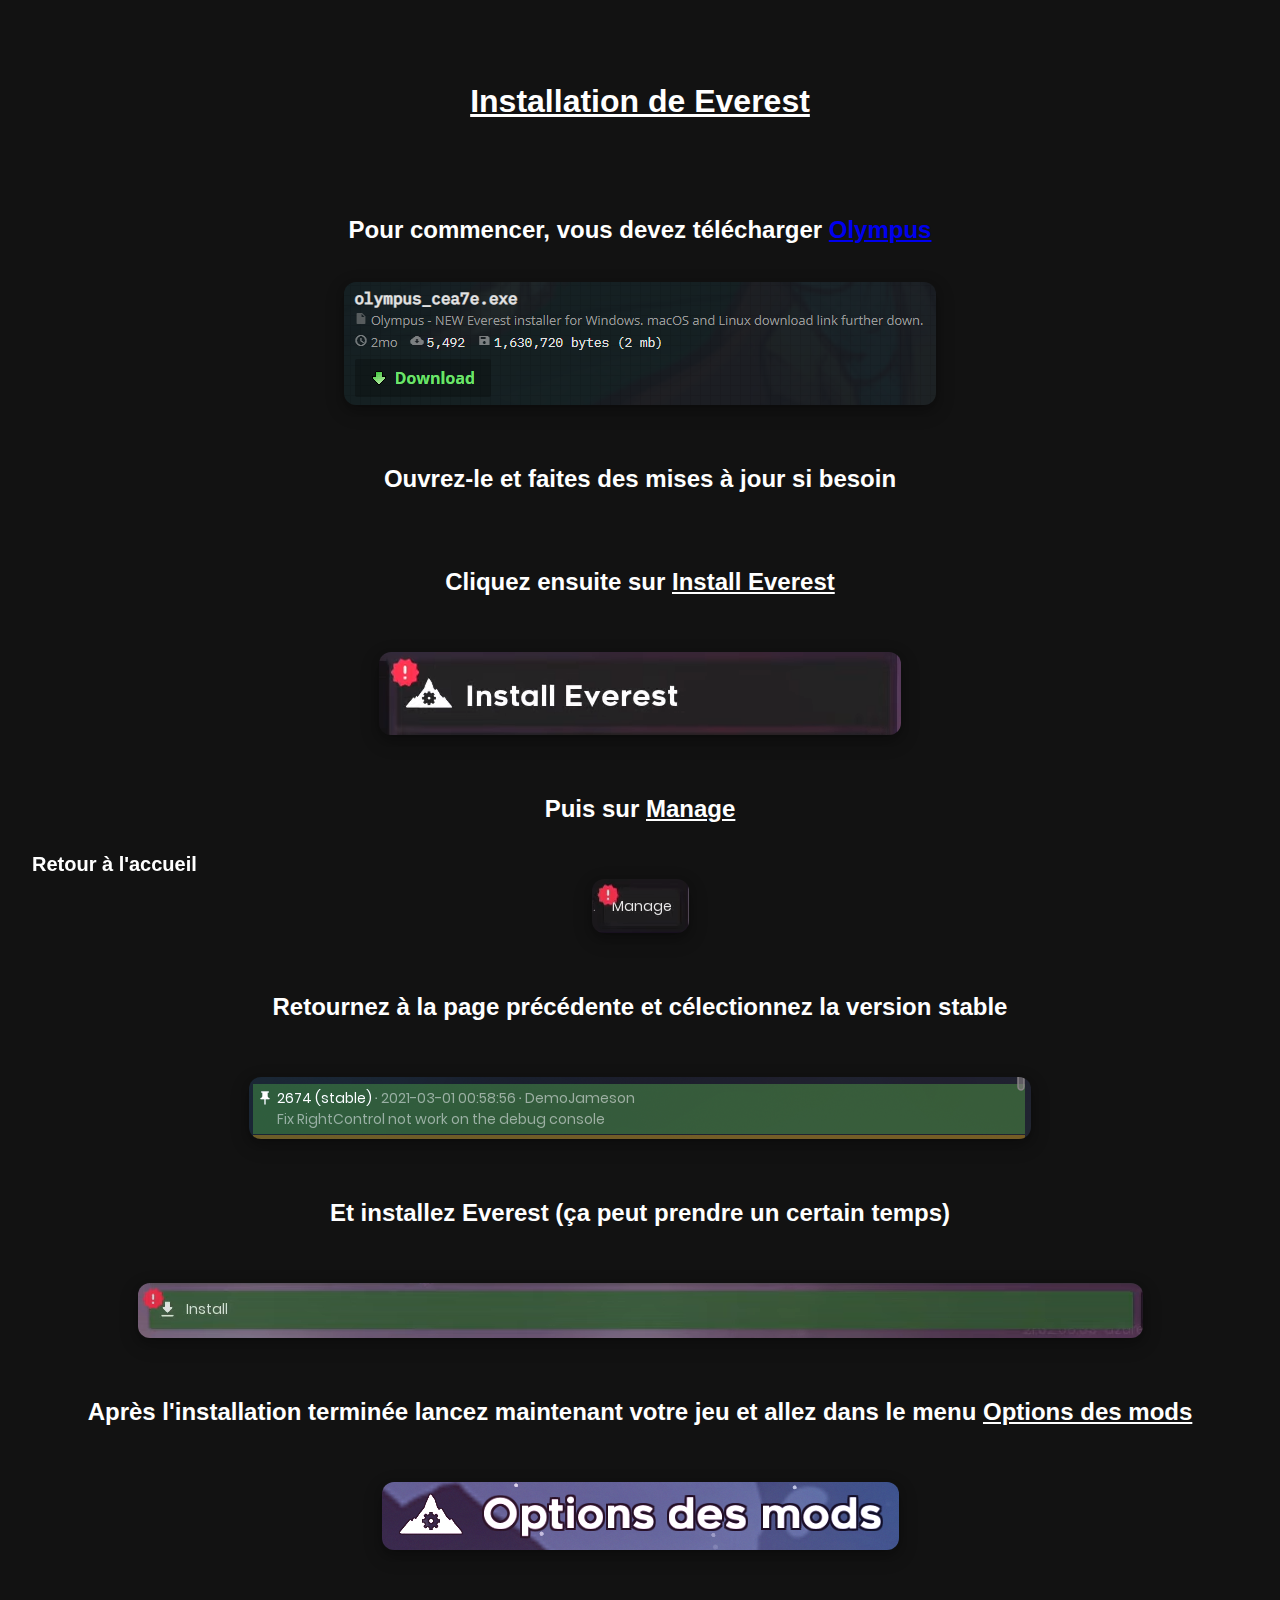
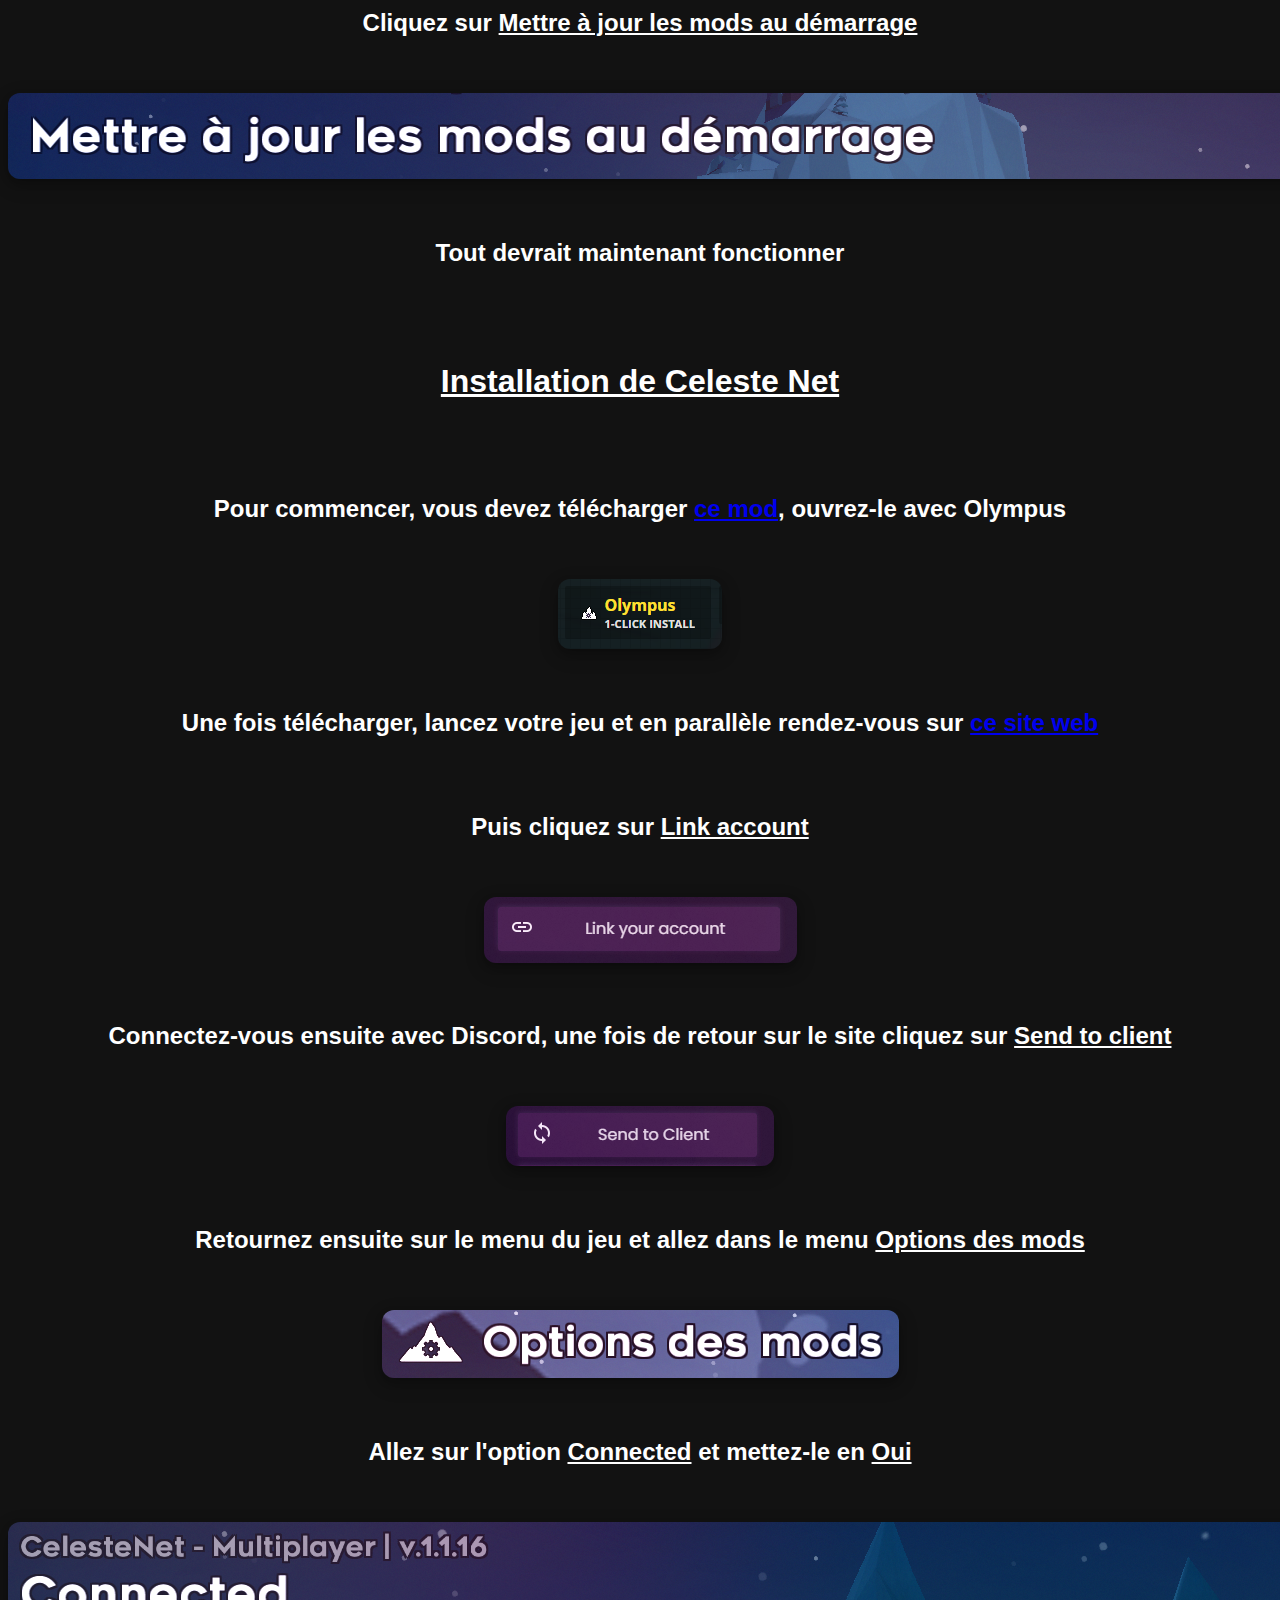
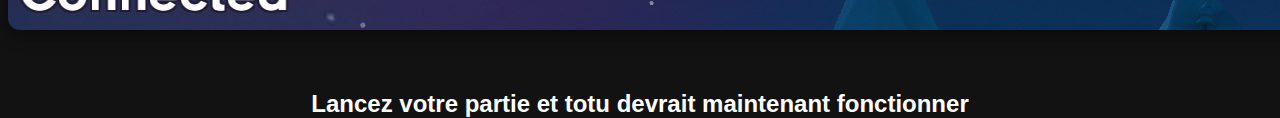
==== celeste.html @ d2e9f95d "Update celeste.html" ====
<!DOCTYPE html>
<html lang="fr">

<head>
    <meta charset="UTF-8">
    <meta name="viewport" content="width=device-width, initial-scale=1.0">
    <title>Installation - Celeste Net</title>
    <link rel="stylesheet" href="https://cdnjs.cloudflare.com/ajax/libs/font-awesome/5.14.0/css/all.min.css" />
    <link rel="stylesheet" href="default.css">
    <link rel=icon type=image/png href=weblogo.png />
</head>

<body>
    <br>
    <br>
    <br>
    <center>
        <h1><u>Installation de Everest</u></h1>
    </center>
    <br>
    <br>
    <br>
    <center>
        <h2>Pour commencer, vous devez télécharger <a target="_blank" href="https://gamebanana.com/tools/download/6449">Olympus</a></h2>
    </center>
    <br>
    <center><img src="screen10.png" class="img"></center>
    <br>
    <br>
    <center>
        <h2>Ouvrez-le et faites des mises à jour si besoin</h2>
    </center>
    <br>
    <br>
    <center>
        <h2>Cliquez ensuite sur <u>Install Everest</u></h2>
    </center>
    <br>
    <br>
    <center><img src="screen11.png" class="img"></center>
    <br>
    <br>
    <center>
        <h2>Puis sur <u>Manage</u></h2>
    </center>
    <br>
    <br>
    <center><img src="screen12.png" class="img"></center>
    <br>
    <br>
    <center>
        <h2>Retournez à la page précédente et célectionnez la version stable</h2>
    </center>
    <br>
    <br>
    <center><img src="screen13.png" class="img"></center>
    <br>
    <br>
    <center>
        <h2>Et installez Everest (ça peut prendre un certain temps)</h2>
    </center>
    <br>
    <br>
    <center><img src="screen14.png" class="img"></center>
    <br>
    <br>
    <center>
        <h2>Après l'installation terminée lancez maintenant votre jeu et allez dans le menu <u>Options des mods</u></h2>
    </center>
    <br>
    <br>
    <center><img src="screen15.png" class="img"></center>
    <br>
    <br>
    <center>
        <h2>Cliquez sur <u>Mettre à jour les mods au démarrage</u></h2>
    </center>
    <br>
    <br>
    <center><img src="screen16.png" class="img"></center>
    <br>
    <br>
    <center>
        <h2>Tout devrait maintenant fonctionner</h2>
    </center>
    <br>
    <br>
    <br>
    <center>
        <h1><u>Installation de Celeste Net</u></h1>
    </center>
    <br>
    <br>
    <br>
    <center>
        <h2>Pour commencer, vous devez télécharger <a target="_blank" href="https://gamebanana.com/gamefiles/12267">ce mod</a>, ouvrez-le avec Olympus</h2>
    </center>
    <br>
    <br>
    <center><img src="screen17.png" class="img"></center>
    <br>
    <br>
    <center>
        <h2>Une fois télécharger, lancez votre jeu et en parallèle rendez-vous sur <a target="_blank" href="https://celestenet.0x0ade.ga/">ce site web</a></h2>
    </center>
    <br>
    <br>
    <center>
        <h2>Puis cliquez sur <u>Link account</u></h2>
    </center>
    <br>
    <br>
    <center><img src="screen18.png" class="img"></center>
    <br>
    <br>
    <center>
        <h2>Connectez-vous ensuite avec Discord, une fois de retour sur le site cliquez sur <u>Send to client</u></h2>
    </center>
    <br>
    <br>
    <center><img src="screen19.png" class="img"></center>
    <br>
    <br>
    <center>
        <h2>Retournez ensuite sur le menu du jeu et allez dans le menu <u>Options des mods</u></h2>
    </center>
    <br>
    <br>
    <center><img src="screen15.png" class="img"></center>
    <br>
    <br>
    <center>
        <h2>Allez sur l'option <u>Connected</u> et mettez-le en <u>Oui</u></h2>
    </center>
    <br>
    <br>
    <center><img src="screen20.png" class="img"></center>
    <br>
    <br>
    <center>
        <h2>Lancez votre partie et totu devrait maintenant fonctionner</h2>
    </center>

    <a href="index.html" class="back">
        Retour à l'accueil
    </a>

</body>

</html>
---- default.css ----
html {
    height: 100vh;
    background-color: #121212;
    color: white;
    font-family: "Ubuntu", sans-serif;
    margin: 0;
    padding: 0;
}

.img {
    border-radius: 12px;
    box-shadow: 0 4px 8px 0 rgba(0, 0, 0, 0.2), 0 6px 20px 0 rgba(0, 0, 0, 0.19);
}

.back {
    position: fixed;
    bottom: 24px;
    font-weight: bold;
    font-size: 20px;
    padding-left: 24px;
    text-decoration: none;
    color: white;
}

.text {
    text-decoration: none;
    color: white;
}
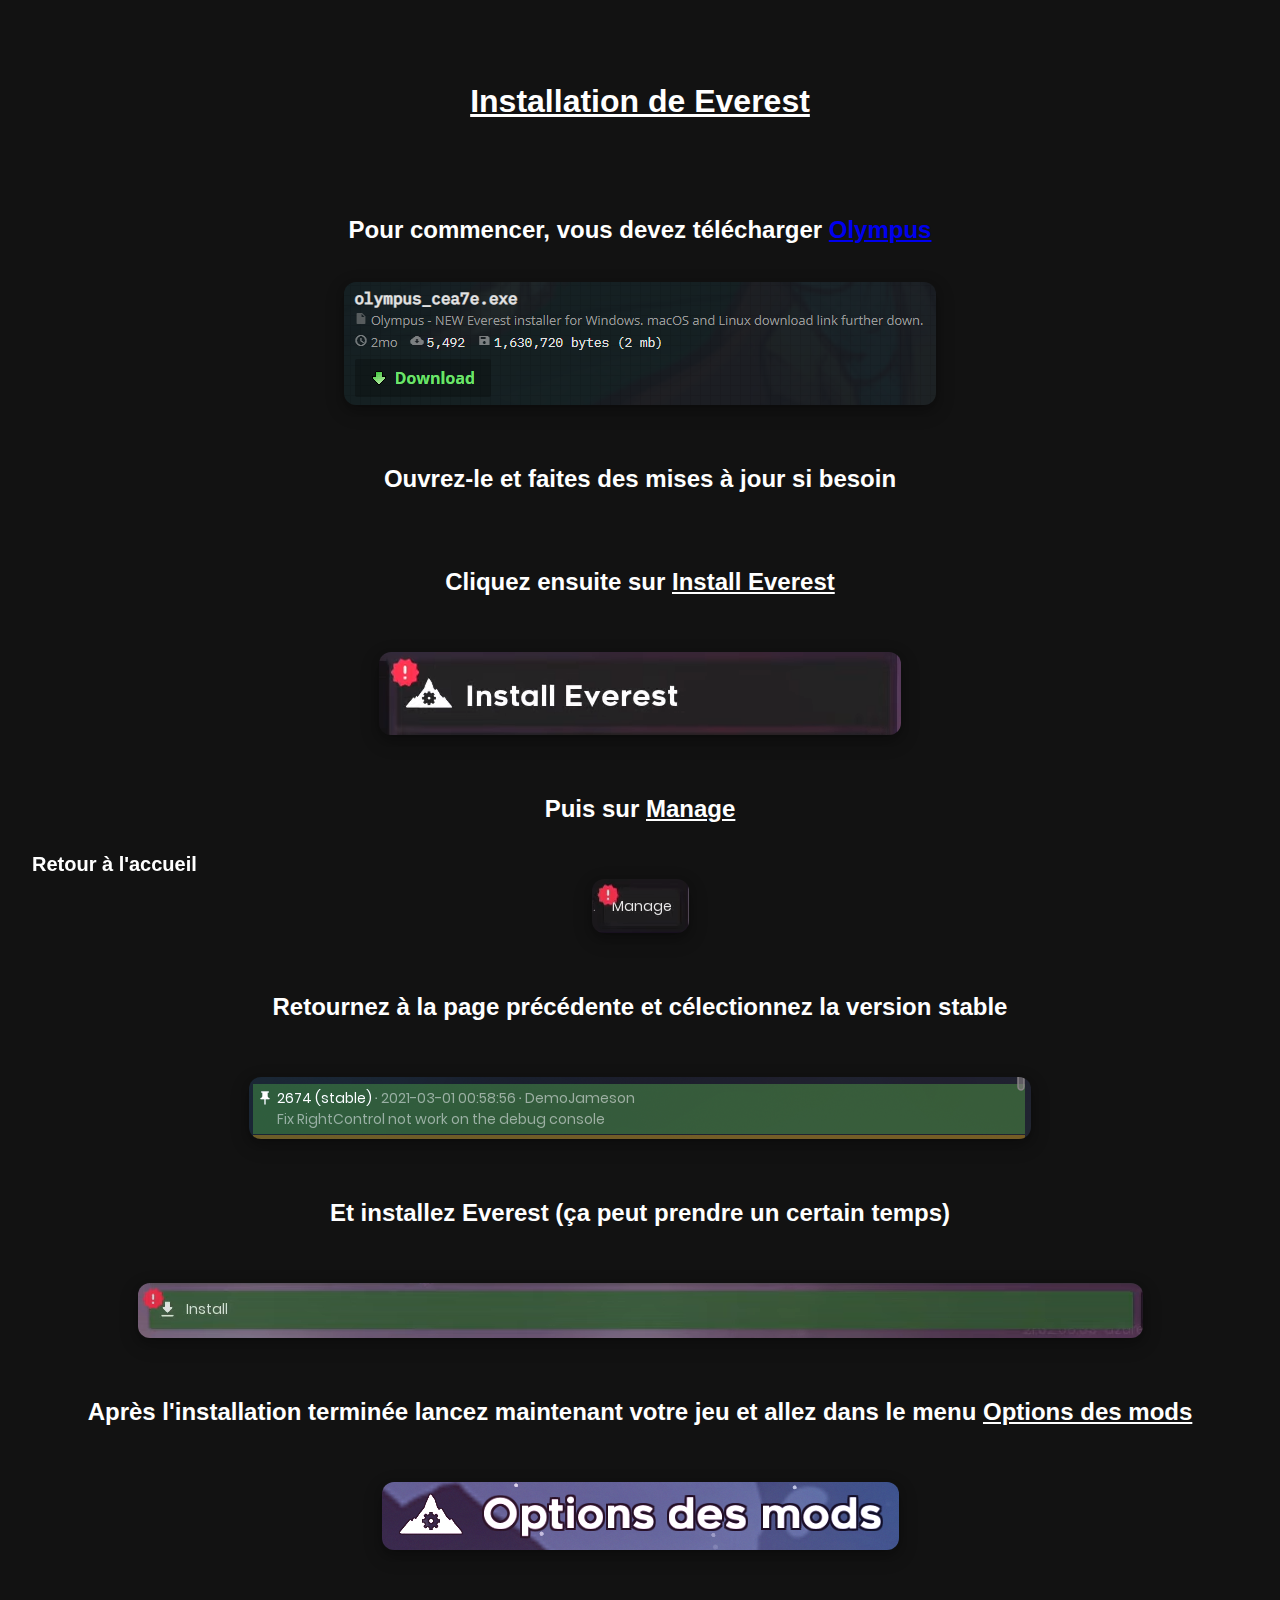
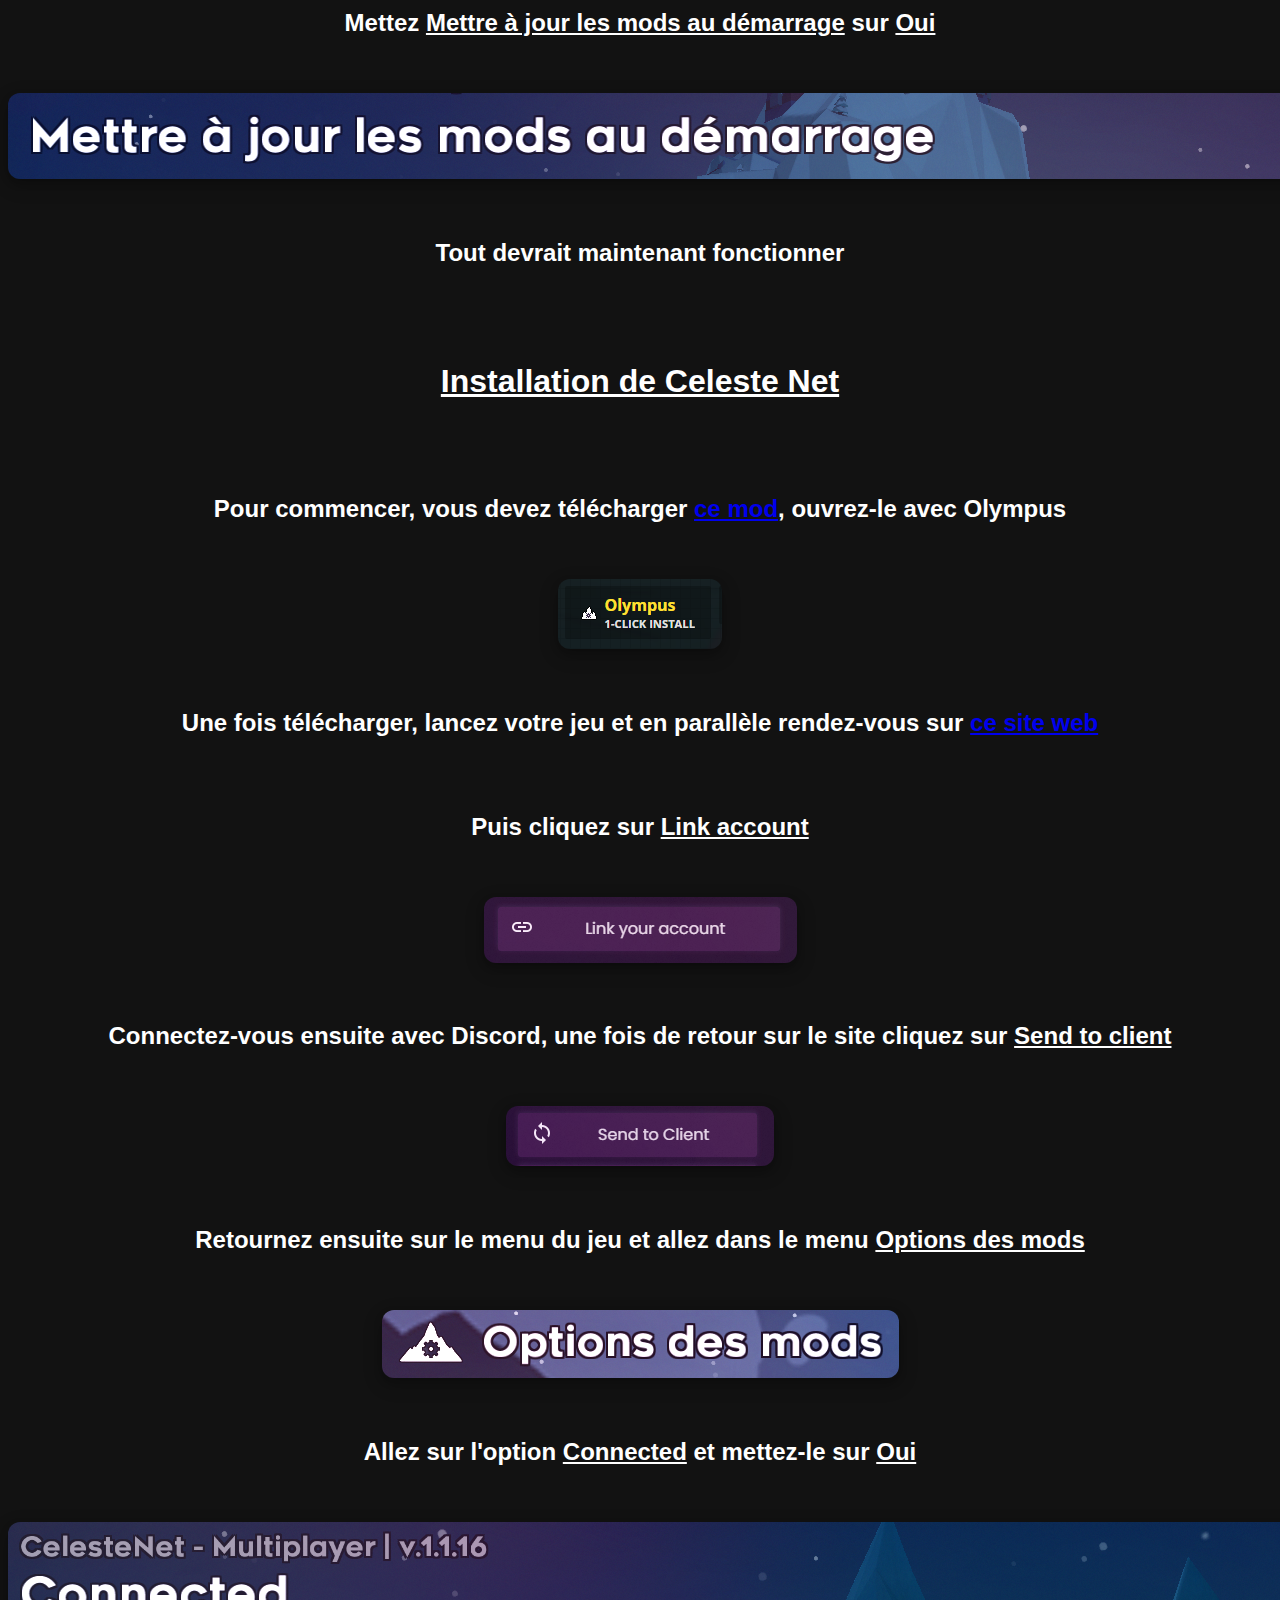
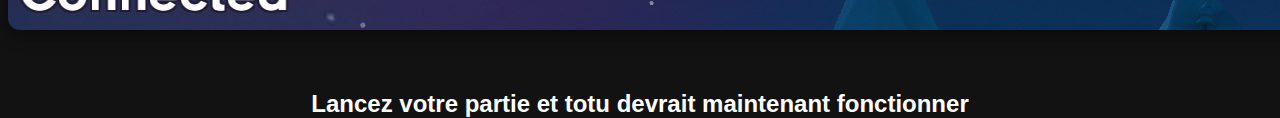
==== commit fd541a9a: "Update celeste.html" ====
--- a/celeste.html
+++ b/celeste.html
@@ -73,7 +73,7 @@
     <br>
     <br>
     <center>
-        <h2>Cliquez sur <u>Mettre à jour les mods au démarrage</u></h2>
+        <h2>Mettez <u>Mettre à jour les mods au démarrage</u> sur <u>Oui</u></h2>
     </center>
     <br>
     <br>
@@ -130,7 +130,7 @@
     <br>
     <br>
     <center>
-        <h2>Allez sur l'option <u>Connected</u> et mettez-le en <u>Oui</u></h2>
+        <h2>Allez sur l'option <u>Connected</u> et mettez-le sur <u>Oui</u></h2>
     </center>
     <br>
     <br>
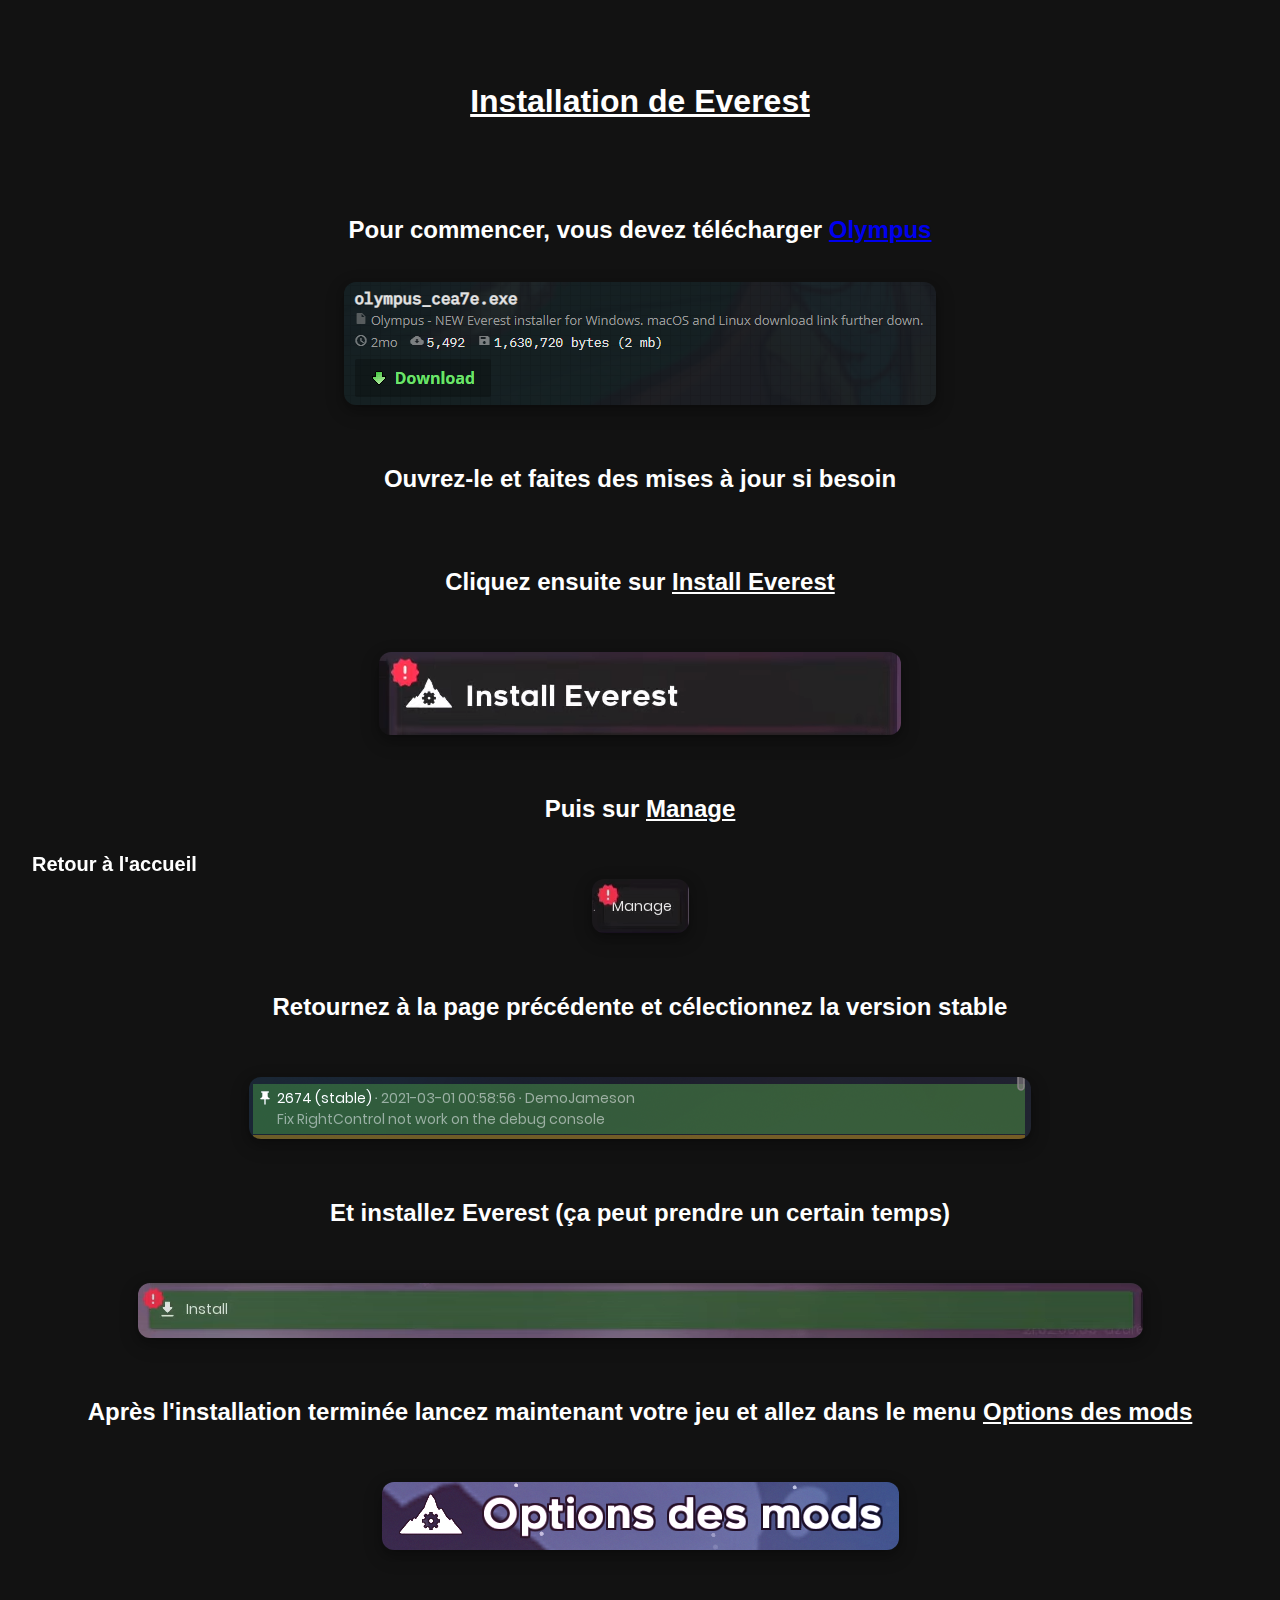
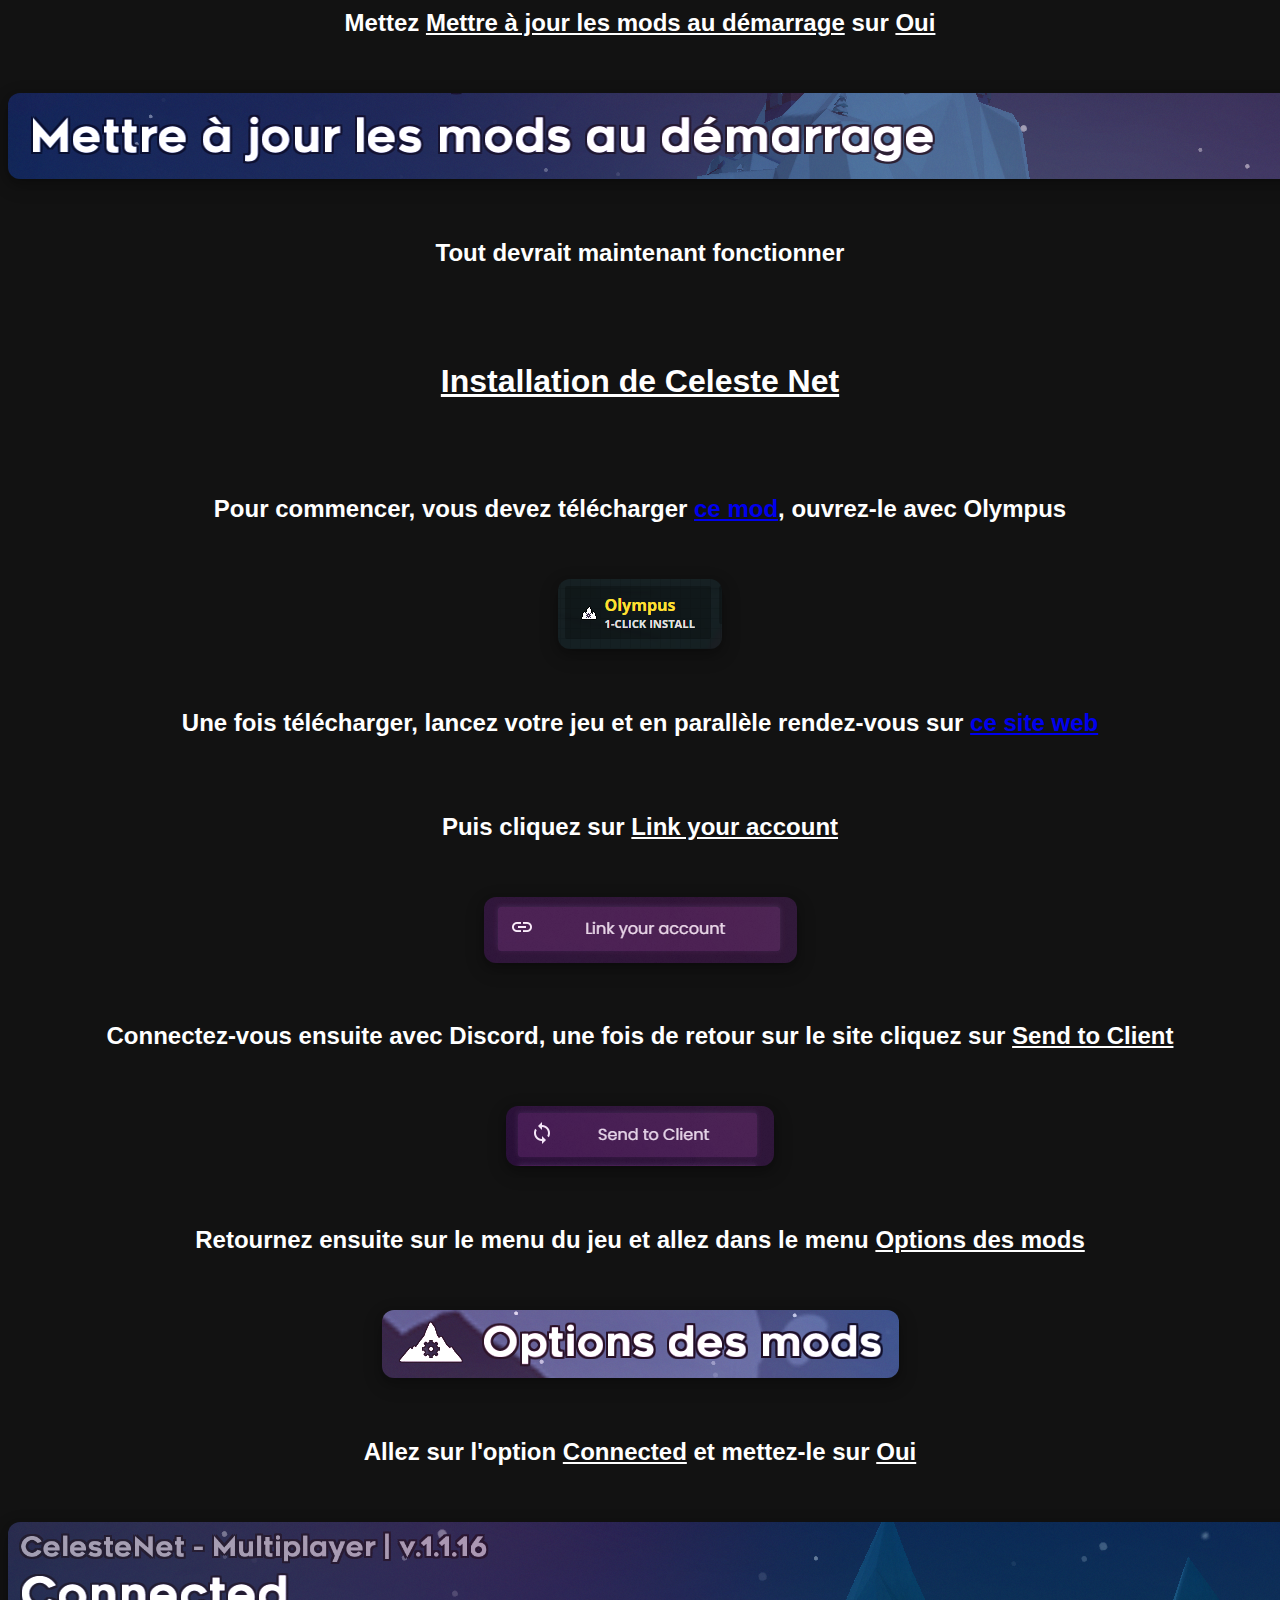
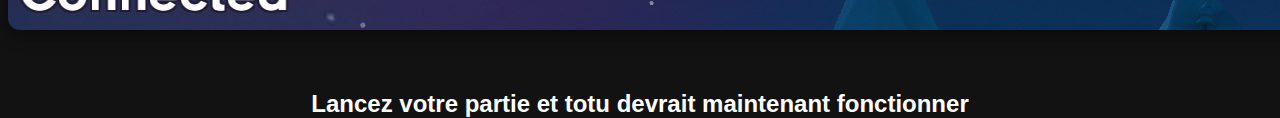
==== commit 9c162f72: "Update celeste.html" ====
--- a/celeste.html
+++ b/celeste.html
@@ -106,7 +106,7 @@
     <br>
     <br>
     <center>
-        <h2>Puis cliquez sur <u>Link account</u></h2>
+        <h2>Puis cliquez sur <u>Link your account</u></h2>
     </center>
     <br>
     <br>
@@ -114,7 +114,7 @@
     <br>
     <br>
     <center>
-        <h2>Connectez-vous ensuite avec Discord, une fois de retour sur le site cliquez sur <u>Send to client</u></h2>
+        <h2>Connectez-vous ensuite avec Discord, une fois de retour sur le site cliquez sur <u>Send to Client</u></h2>
     </center>
     <br>
     <br>
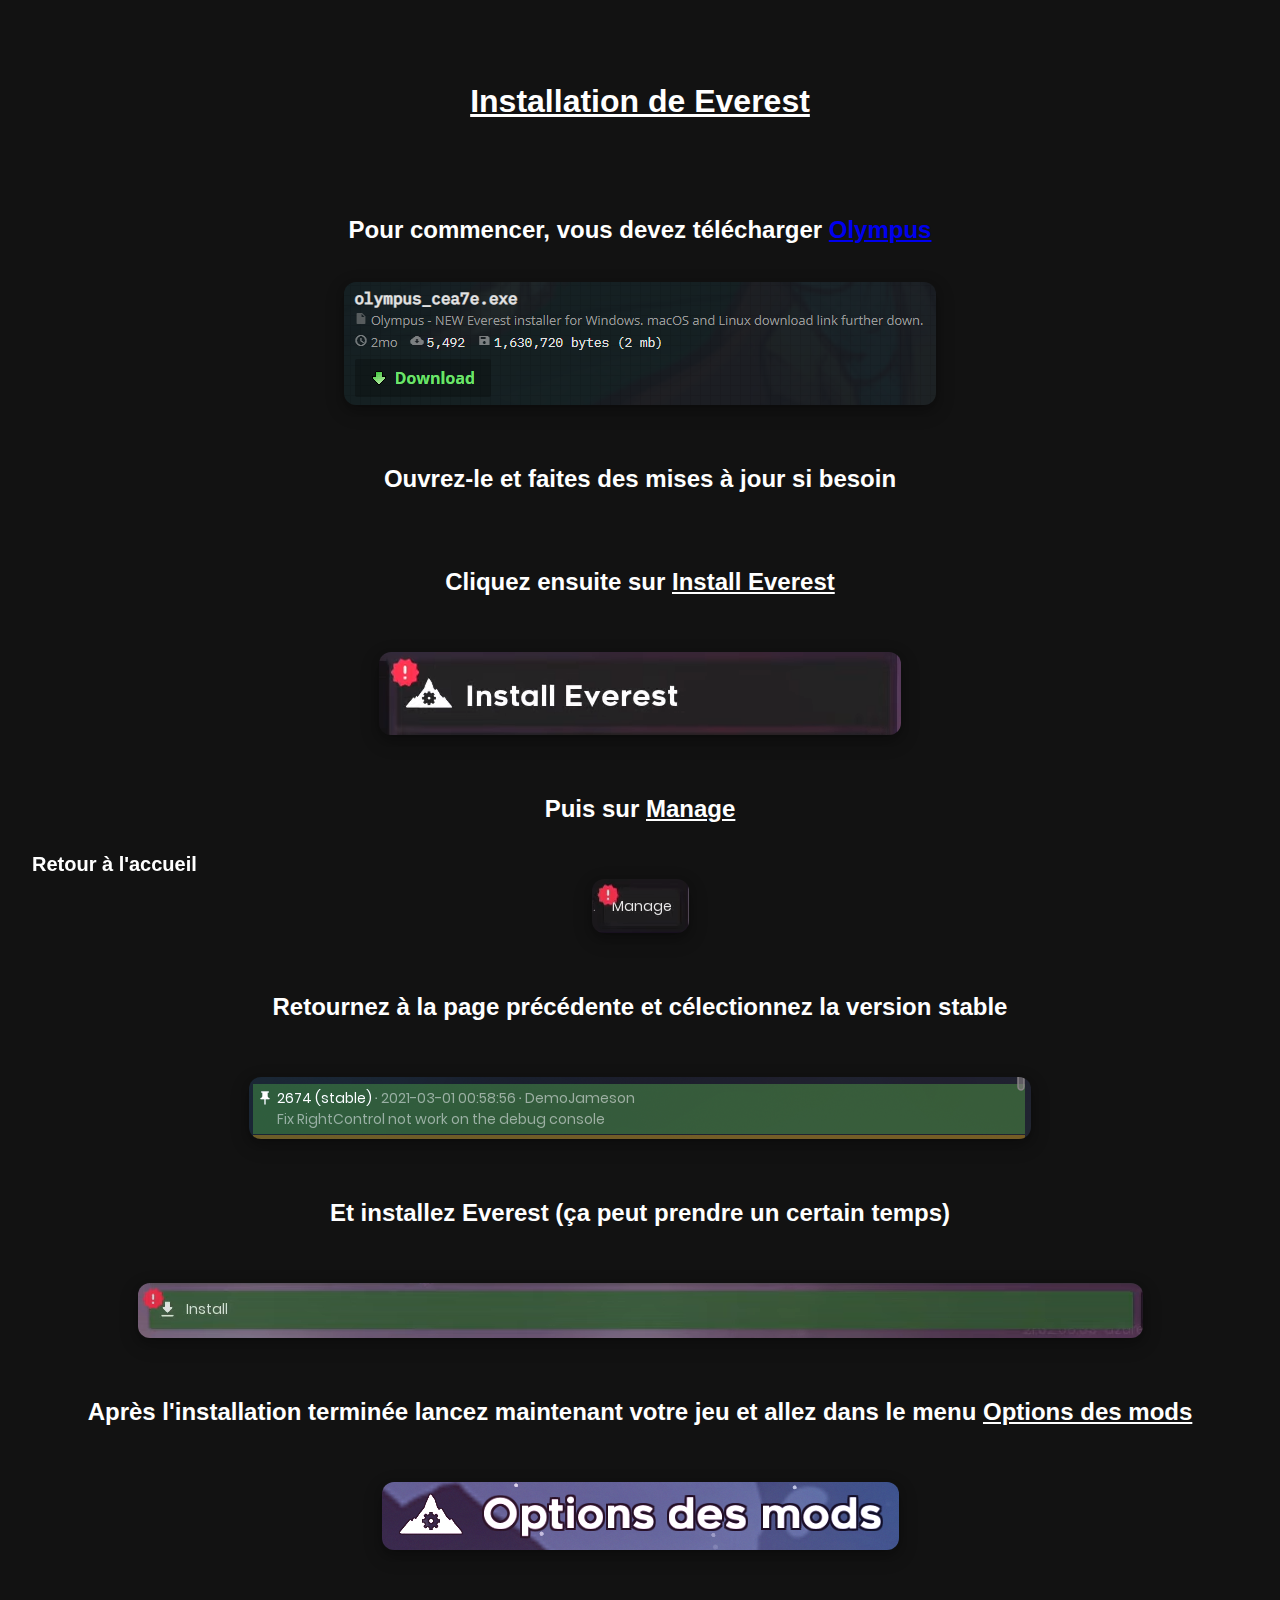
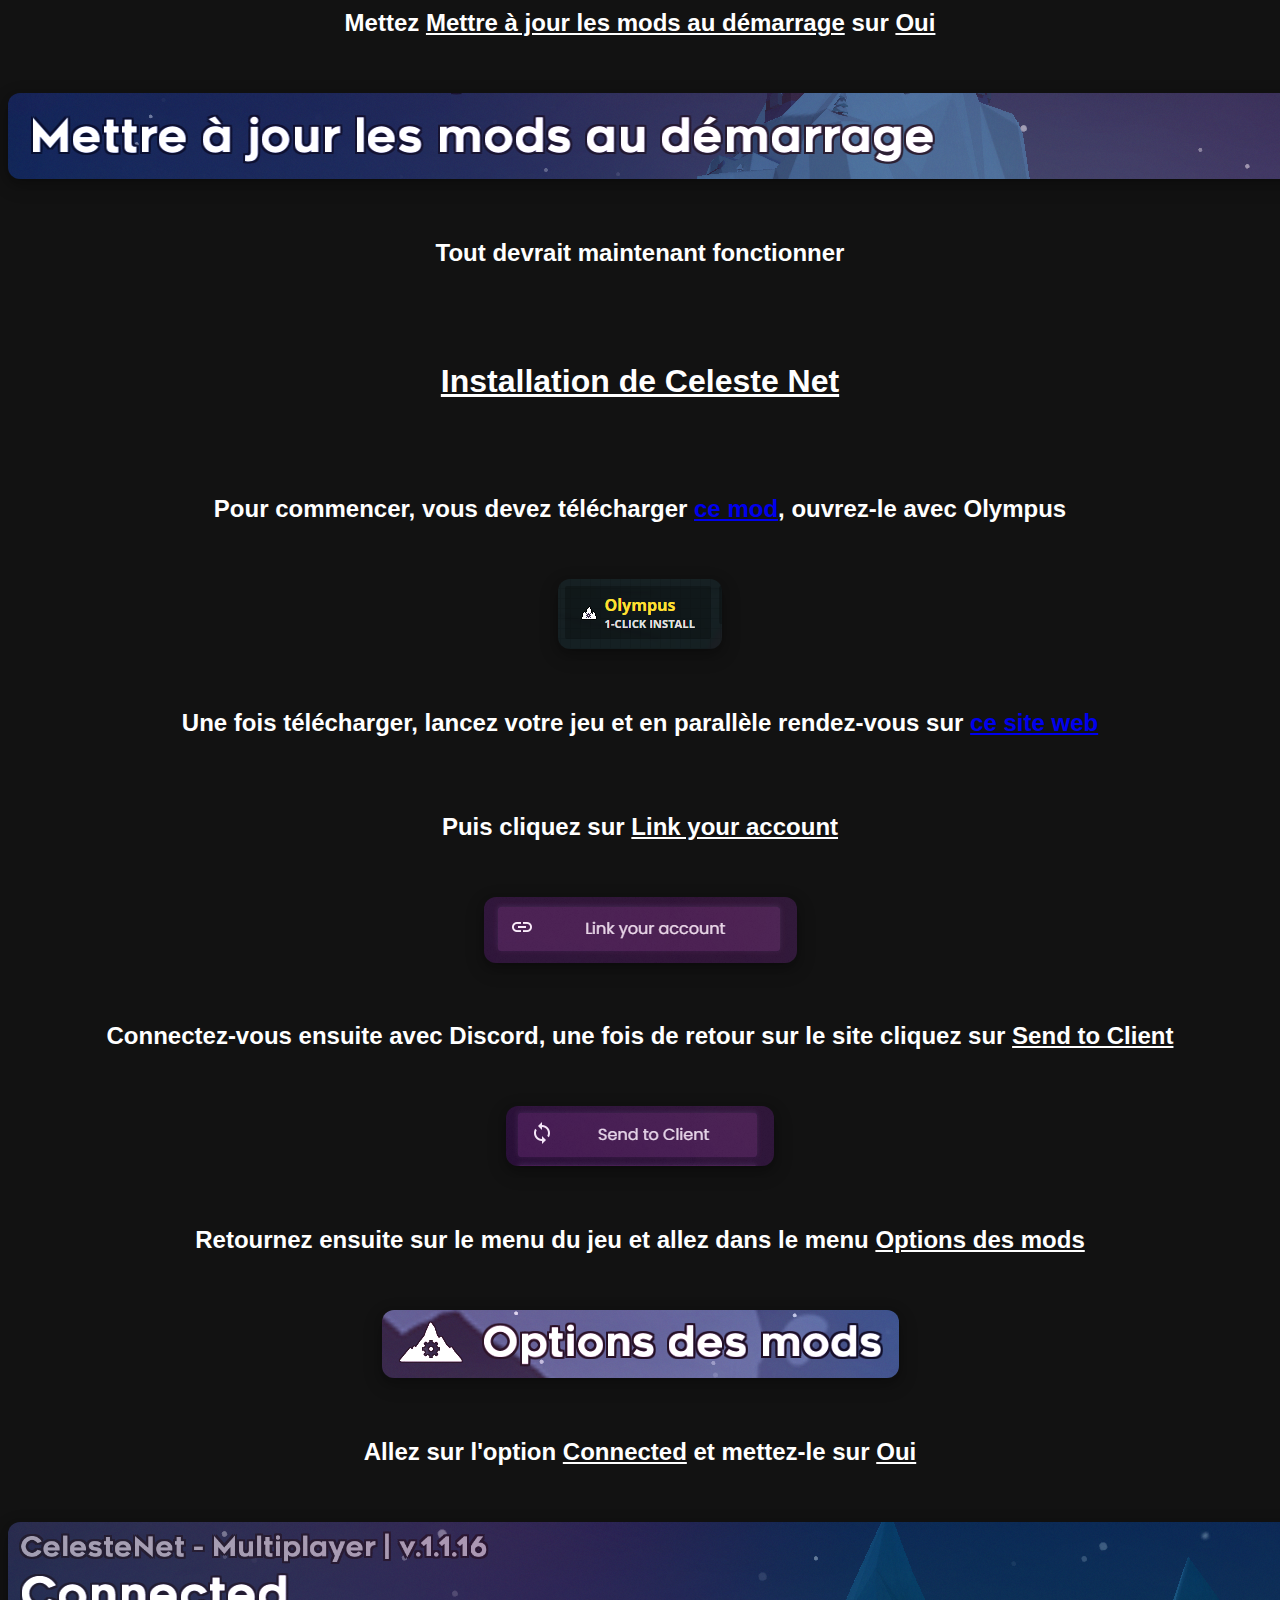
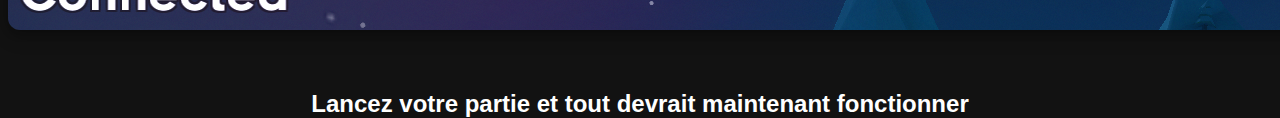
==== commit 782869c8: "Update celeste.html" ====
--- a/celeste.html
+++ b/celeste.html
@@ -138,7 +138,7 @@
     <br>
     <br>
     <center>
-        <h2>Lancez votre partie et totu devrait maintenant fonctionner</h2>
+        <h2>Lancez votre partie et tout devrait maintenant fonctionner</h2>
     </center>
 
     <a href="index.html" class="back">
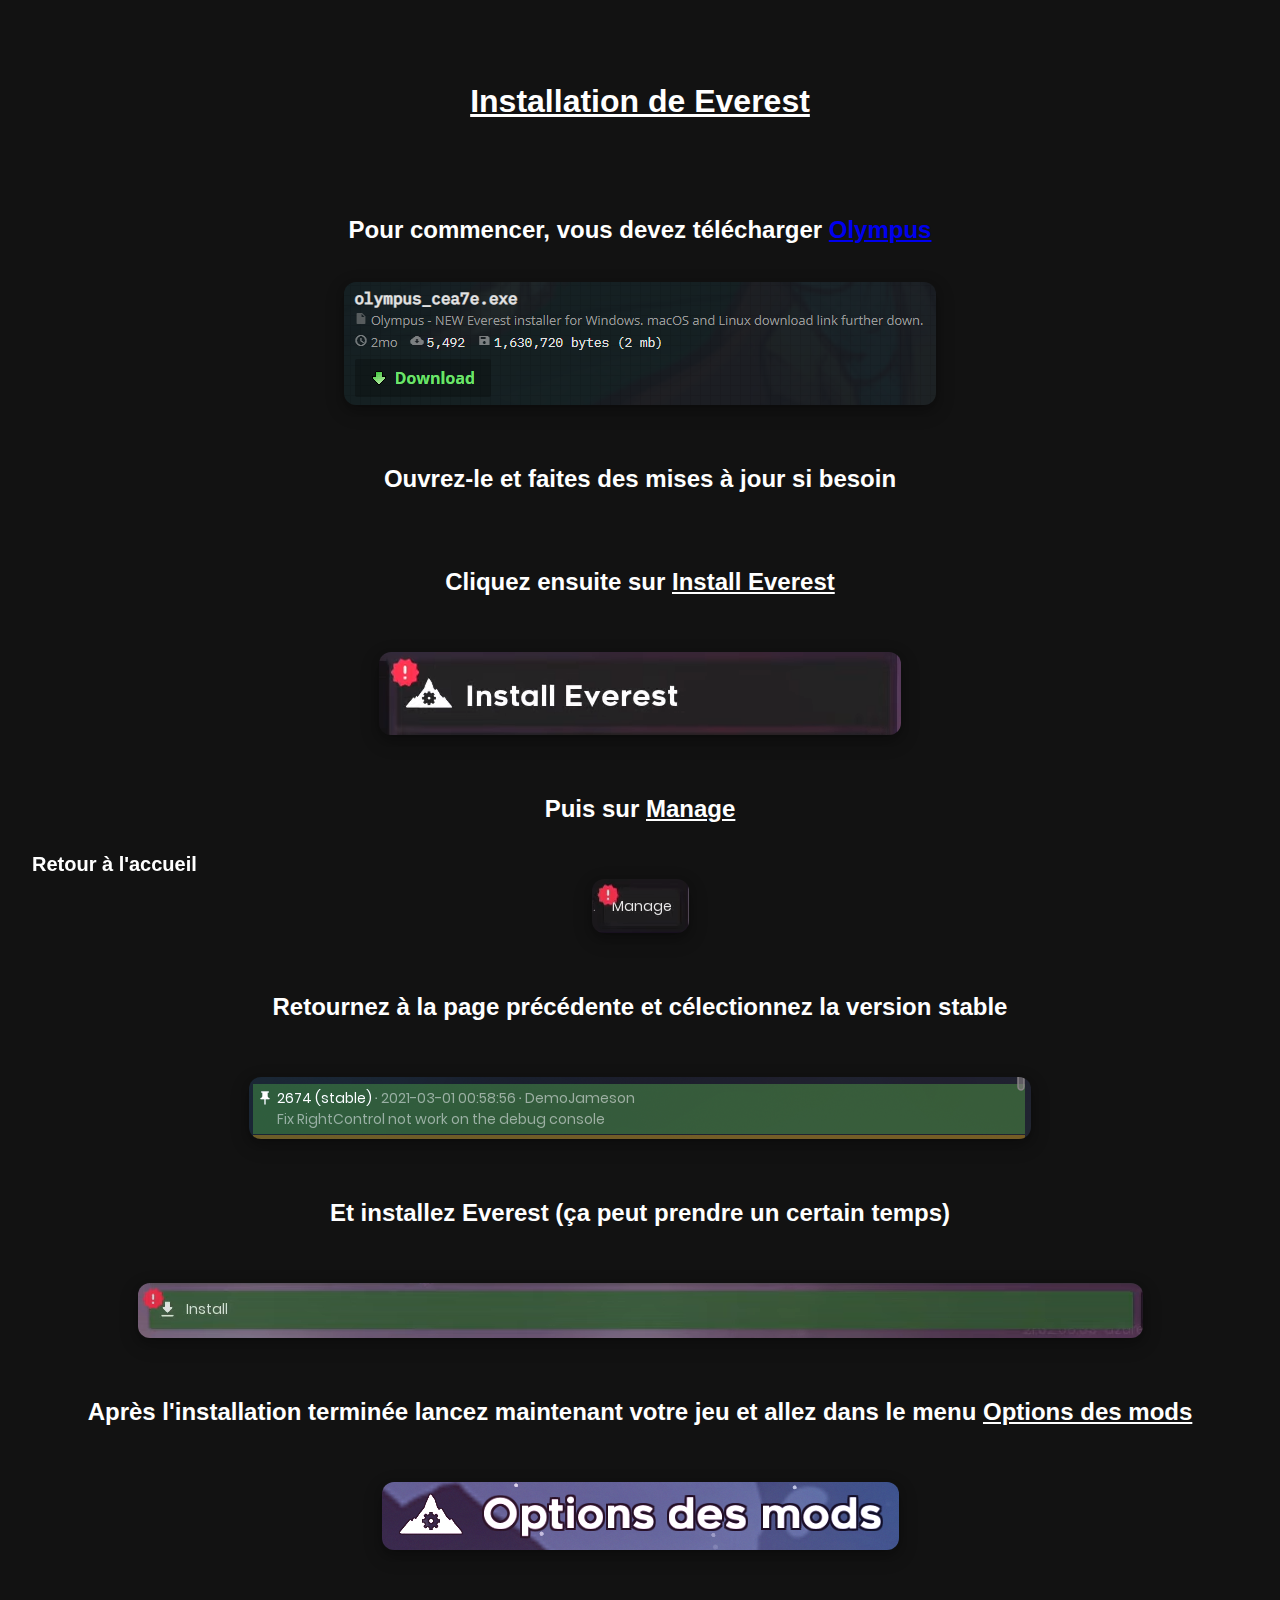
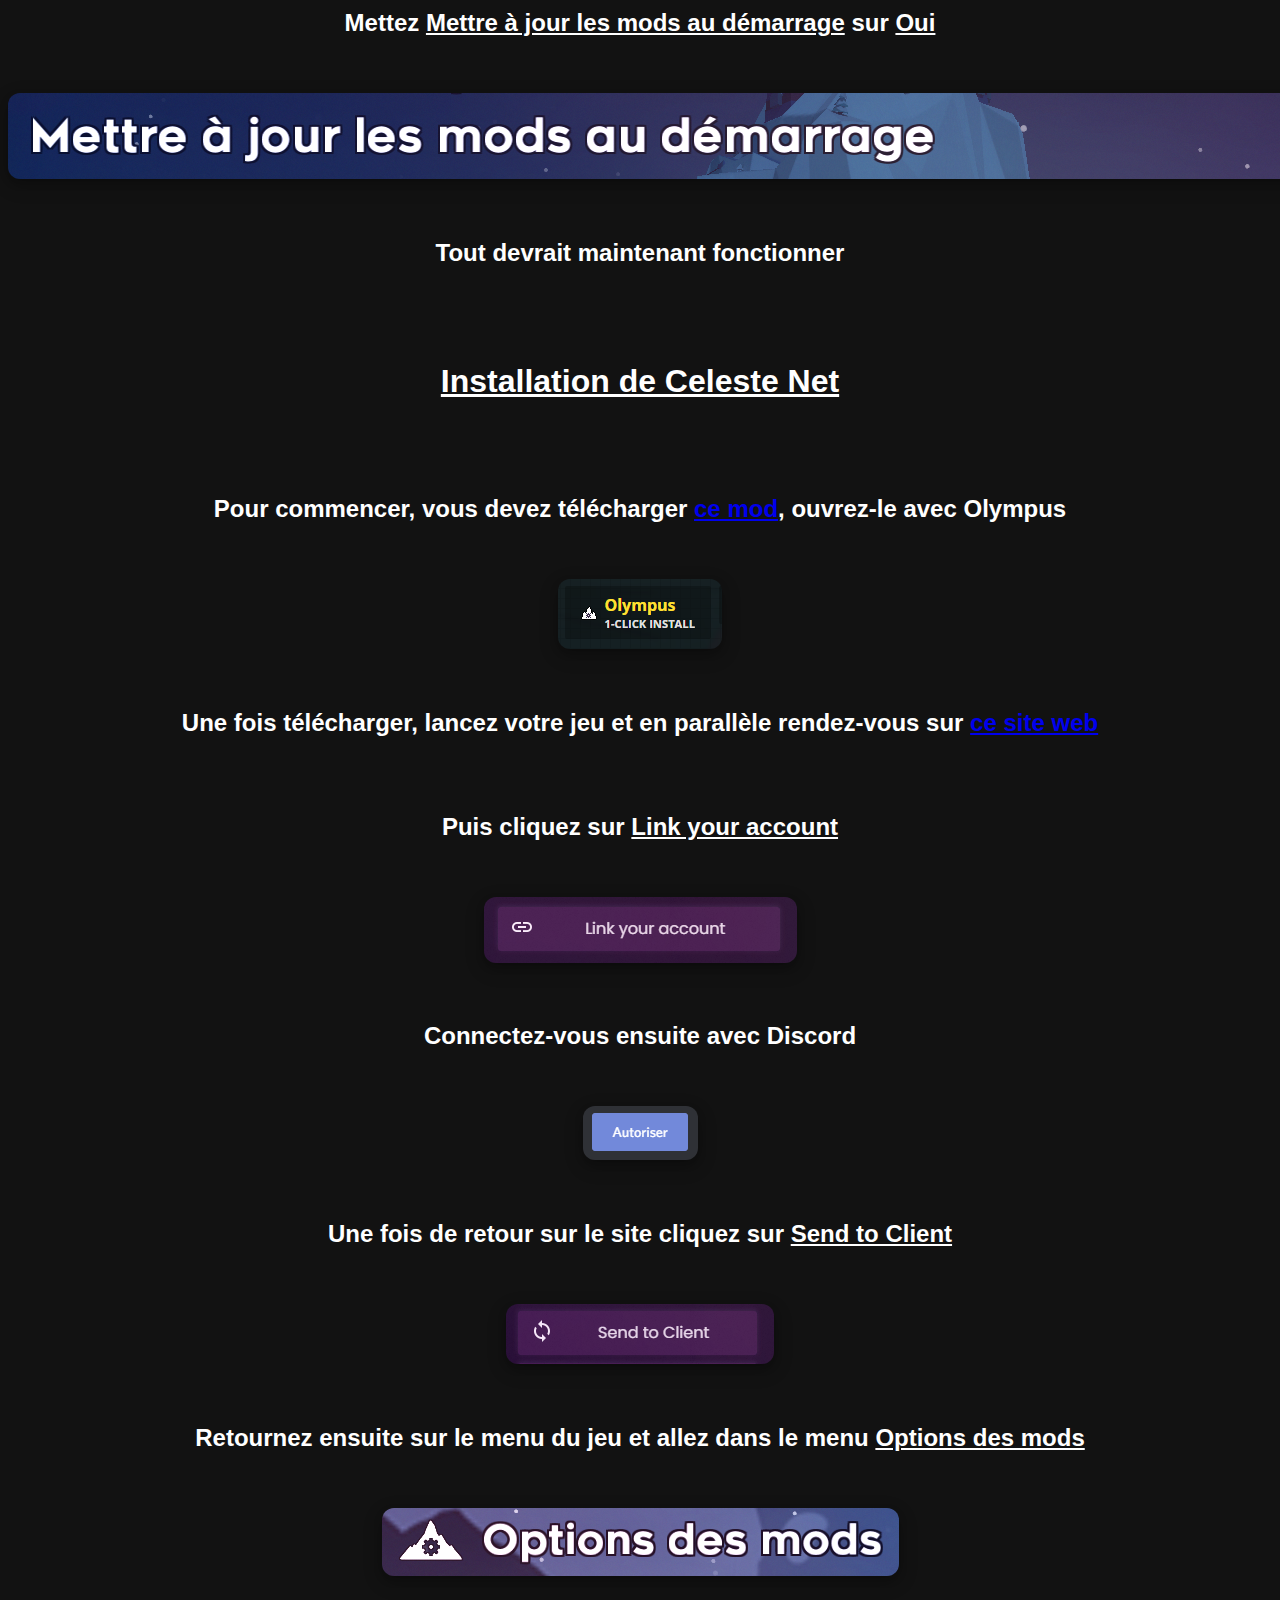
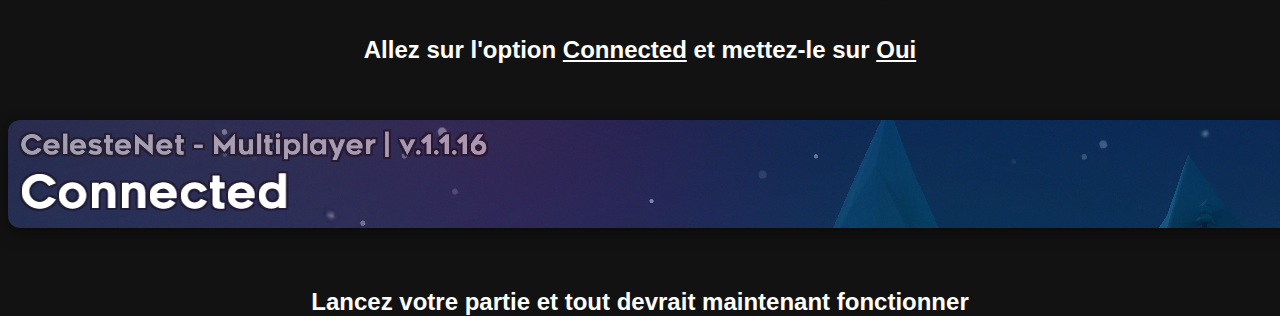
==== commit 878a29d4: "Edit website" ====
--- a/celeste.html
+++ b/celeste.html
@@ -114,11 +114,19 @@
     <br>
     <br>
     <center>
-        <h2>Connectez-vous ensuite avec Discord, une fois de retour sur le site cliquez sur <u>Send to Client</u></h2>
+        <h2>Connectez-vous ensuite avec Discord</h2>
     </center>
     <br>
     <br>
     <center><img src="screen19.png" class="img"></center>
+    <br>
+    <br>
+    <center>
+        <h2>Une fois de retour sur le site cliquez sur <u>Send to Client</u></h2>
+    </center>
+    <br>
+    <br>
+    <center><img src="screen20.png" class="img"></center>
     <br>
     <br>
     <center>
@@ -134,7 +142,7 @@
     </center>
     <br>
     <br>
-    <center><img src="screen20.png" class="img"></center>
+    <center><img src="screen21.png" class="img"></center>
     <br>
     <br>
     <center>
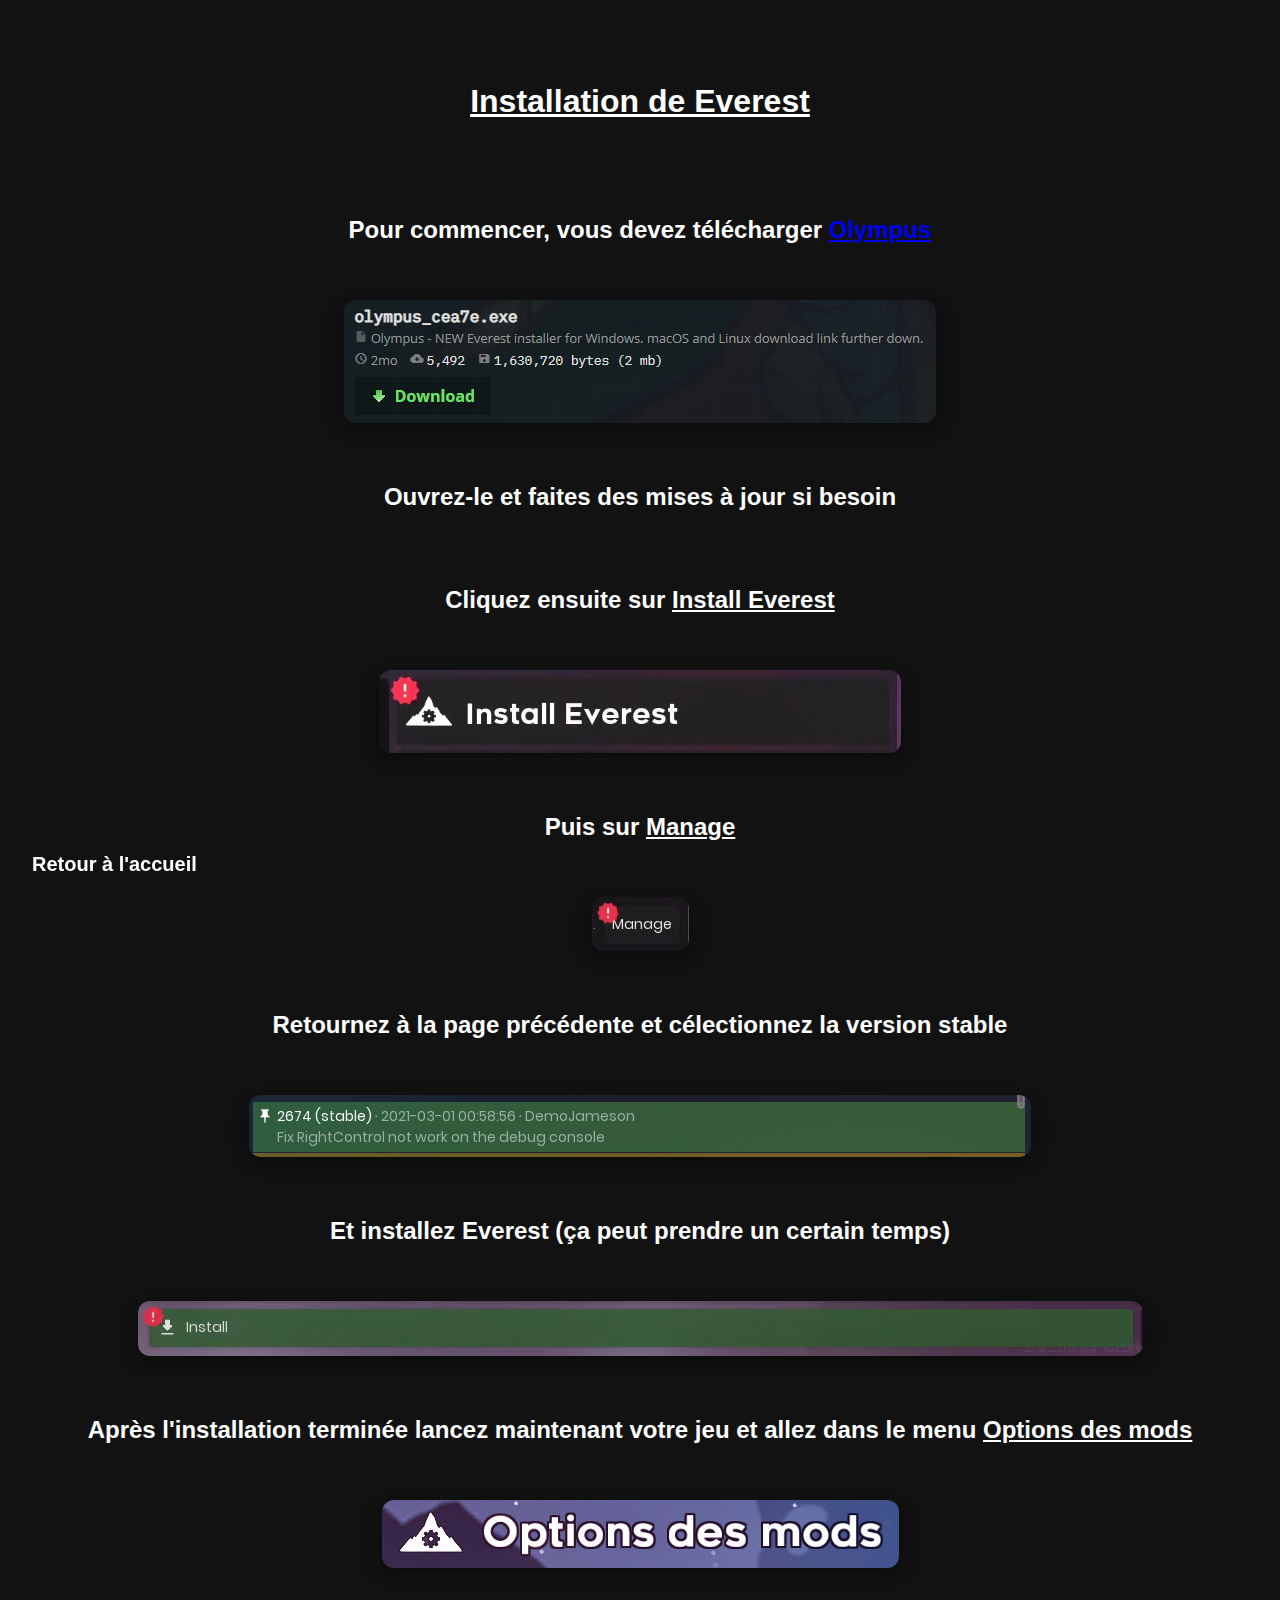
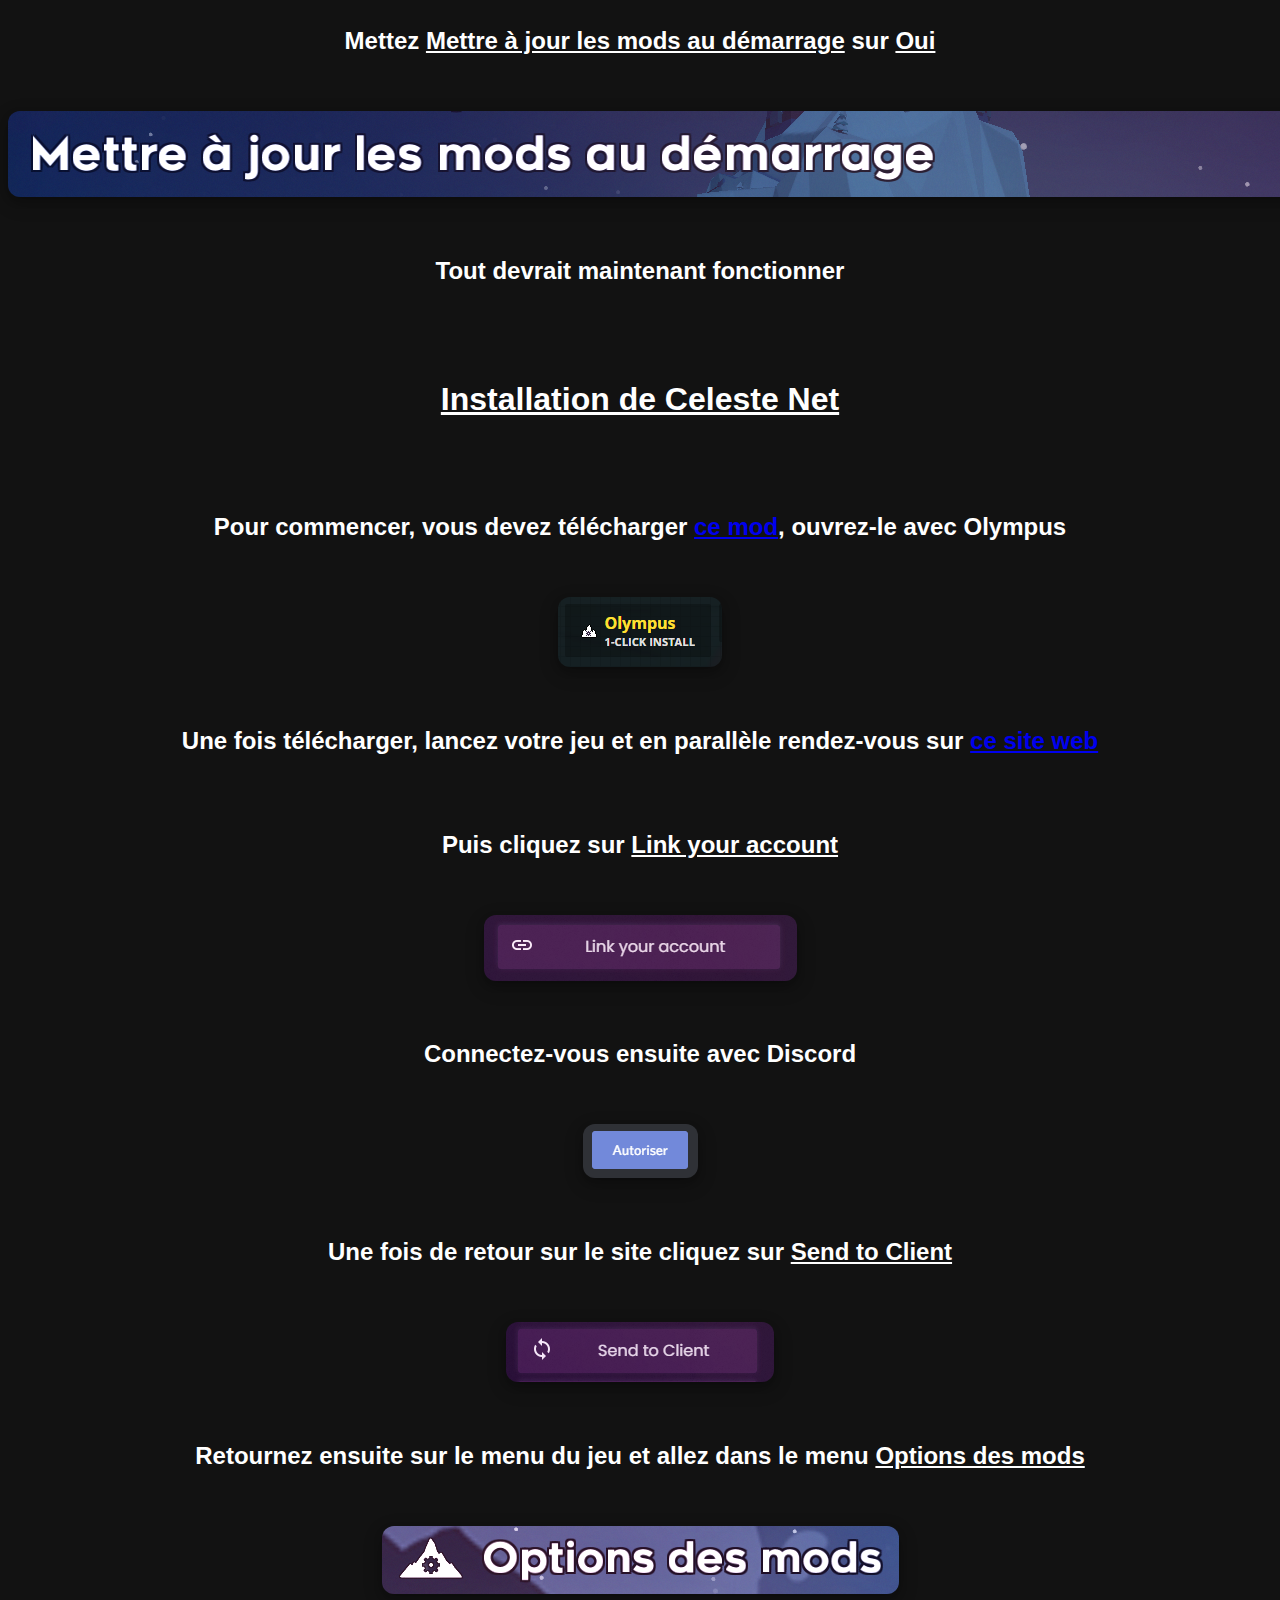
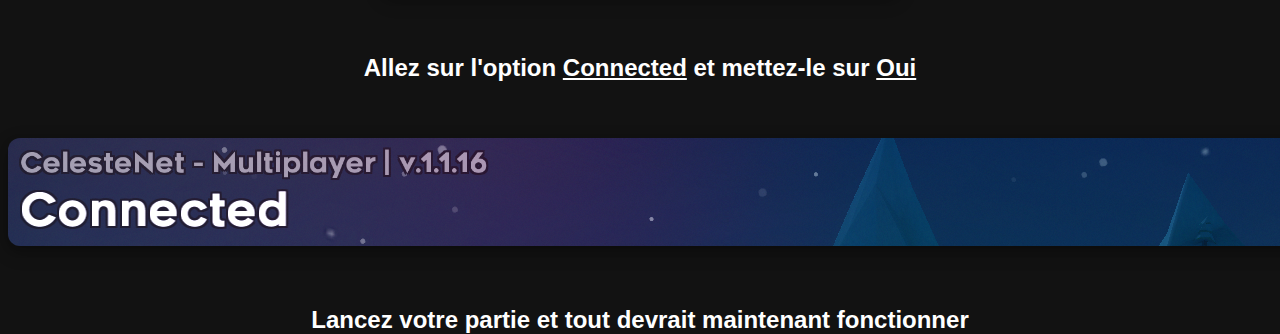
==== commit 04405b91: "Edit website" ====
--- a/celeste.html
+++ b/celeste.html
@@ -23,6 +23,7 @@
     <center>
         <h2>Pour commencer, vous devez télécharger <a target="_blank" href="https://gamebanana.com/tools/download/6449">Olympus</a></h2>
     </center>
+    <br>
     <br>
     <center><img src="screen10.png" class="img"></center>
     <br>
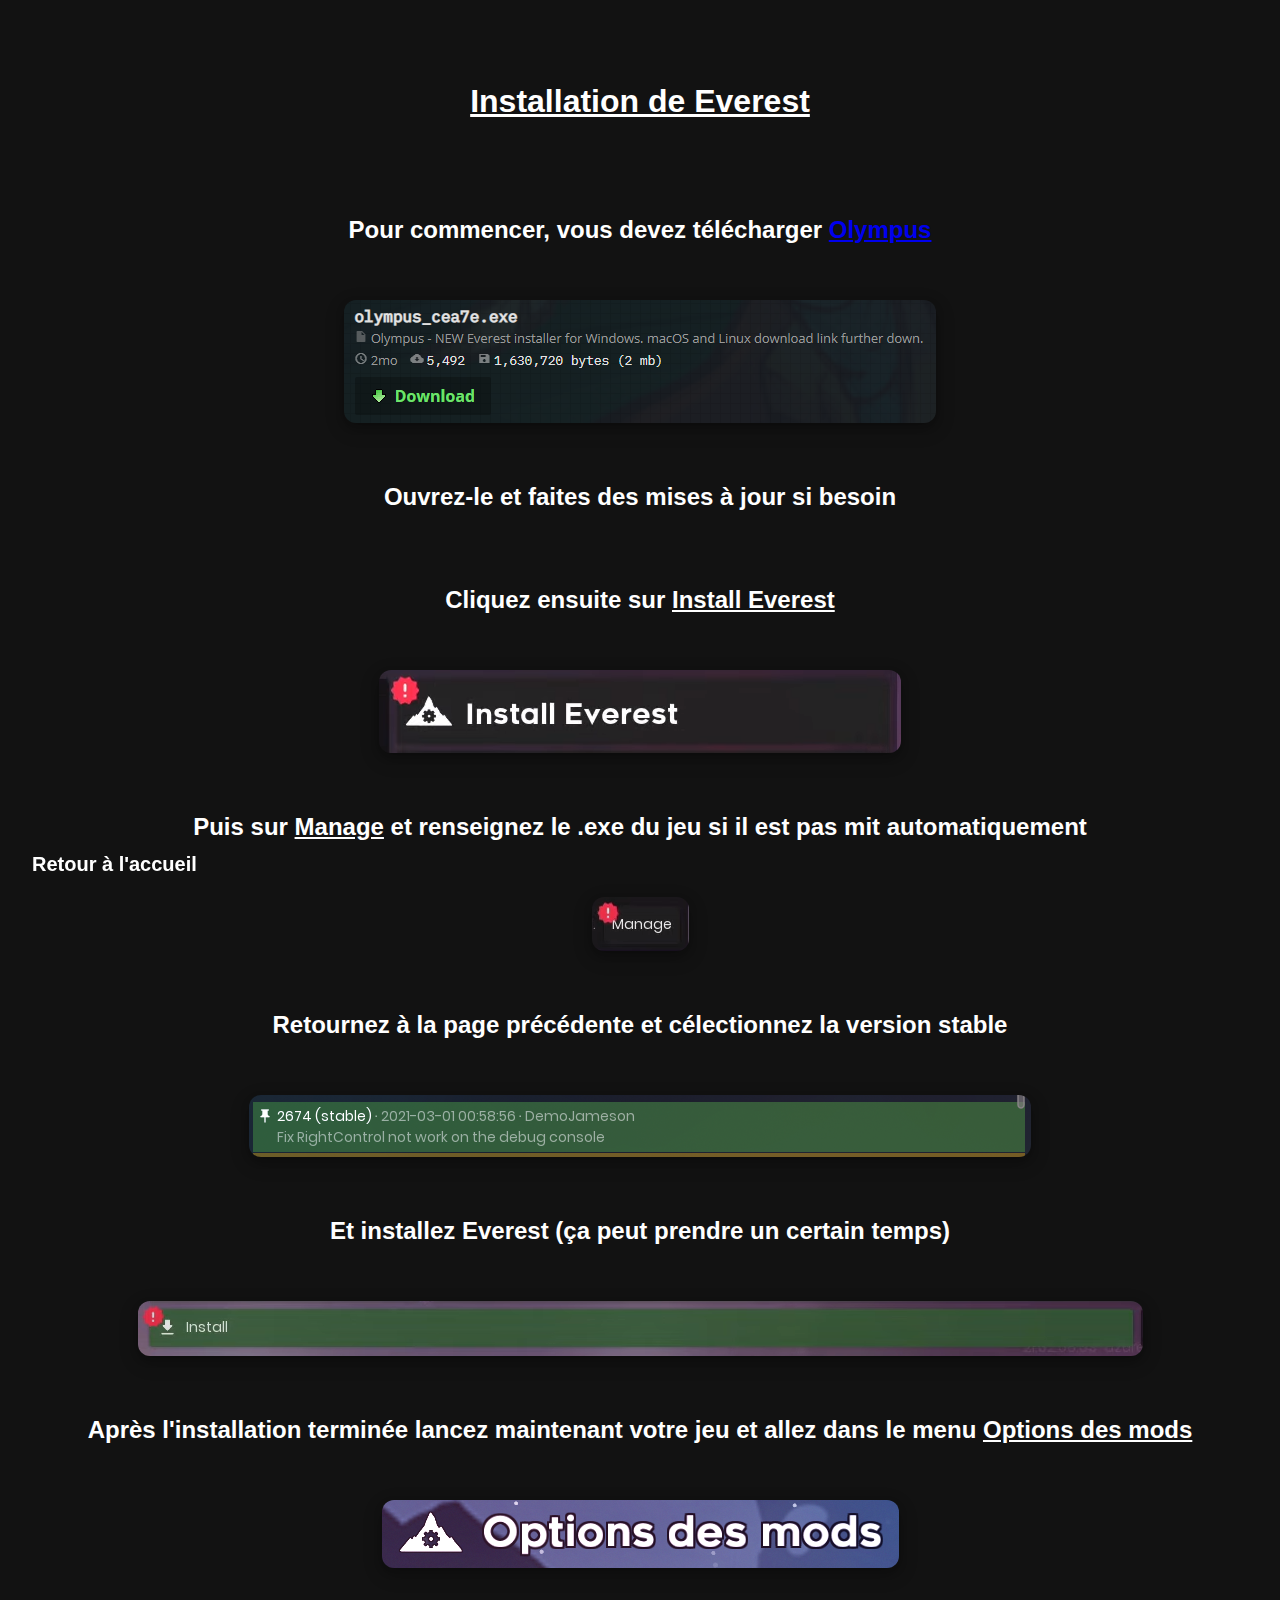
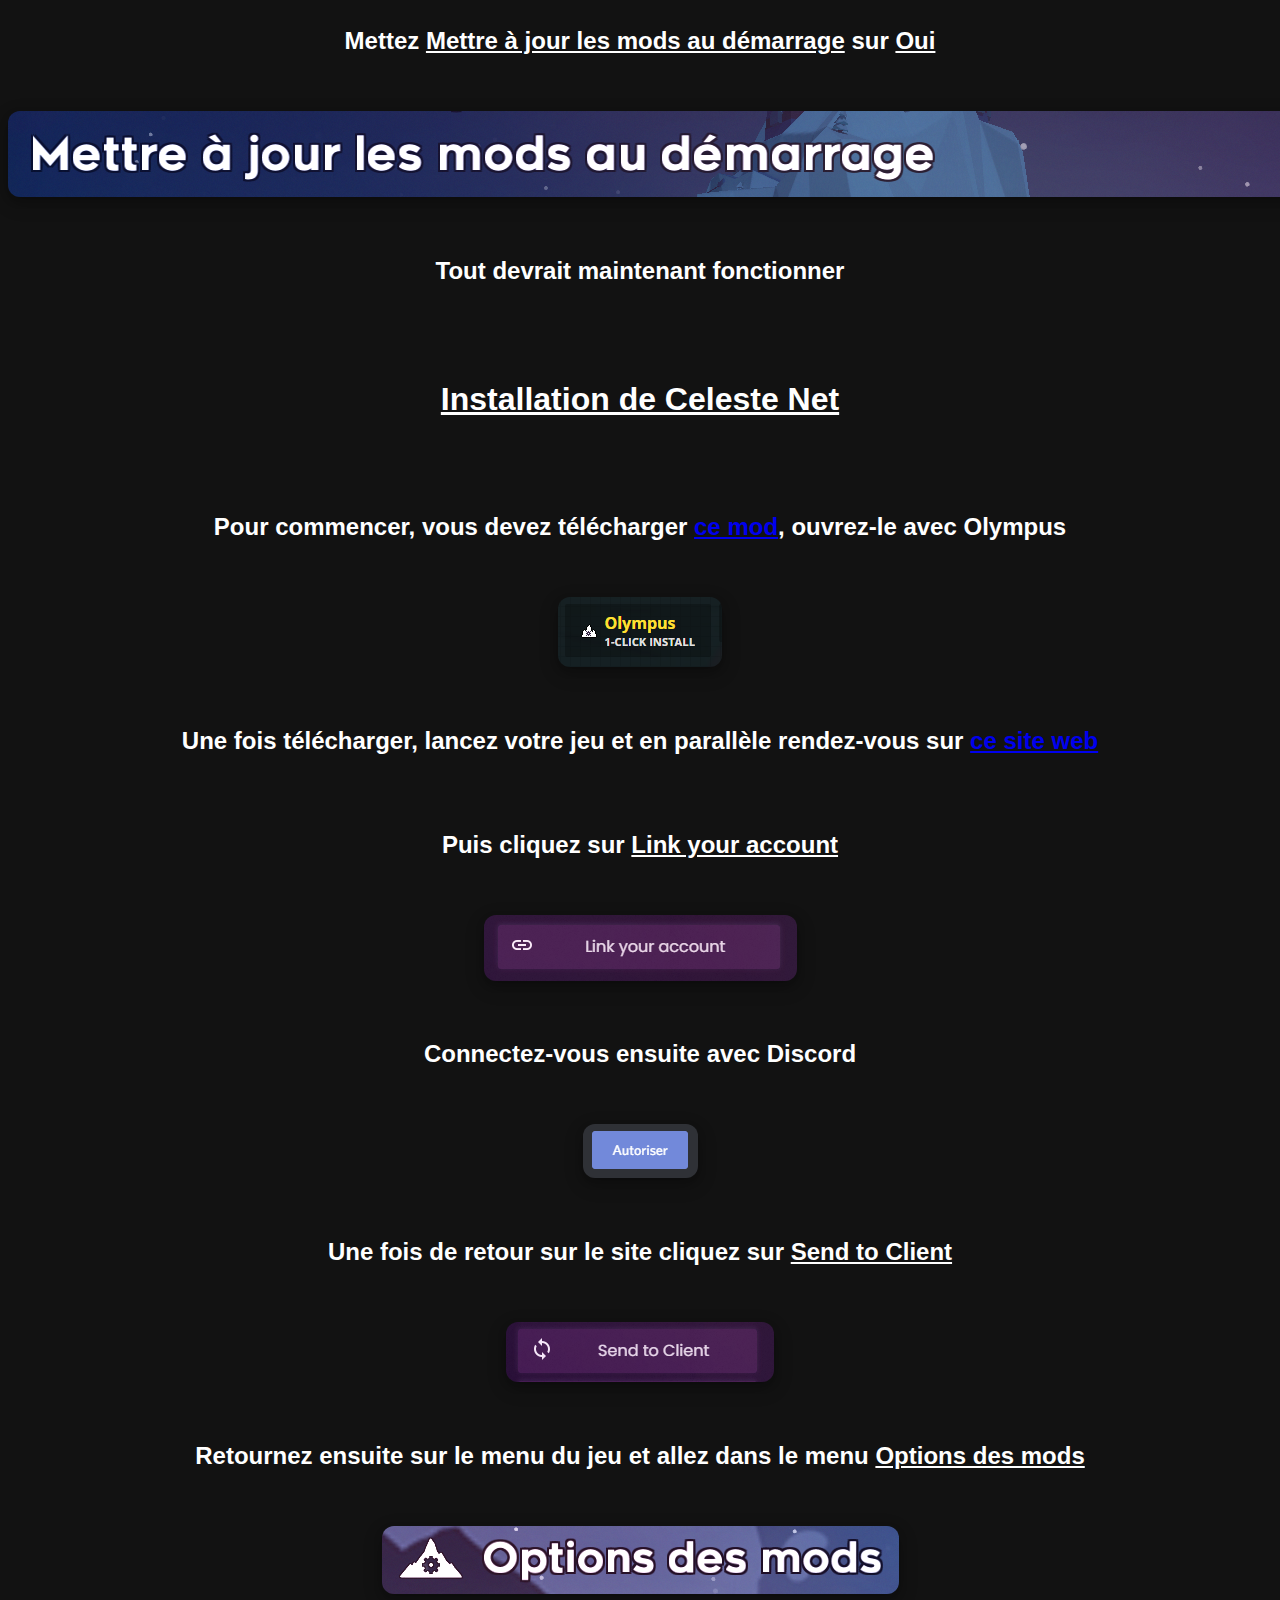
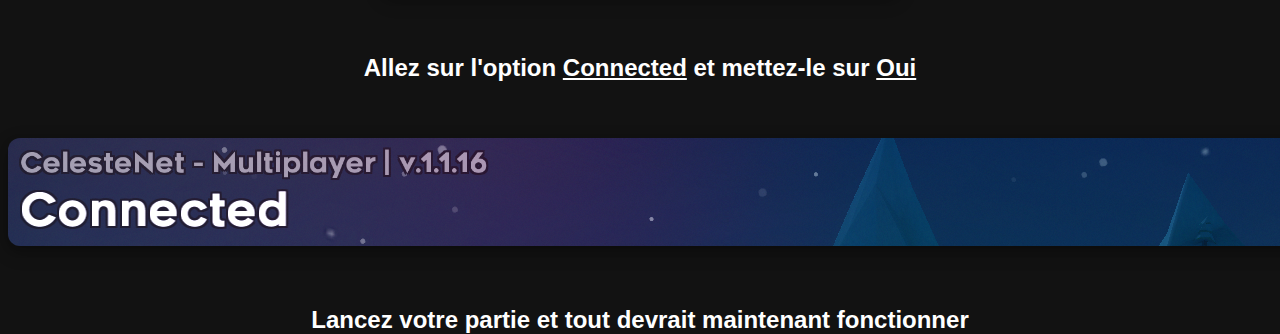
==== commit c66bf0ce: "Update celeste.html" ====
--- a/celeste.html
+++ b/celeste.html
@@ -42,7 +42,7 @@
     <br>
     <br>
     <center>
-        <h2>Puis sur <u>Manage</u></h2>
+        <h2>Puis sur <u>Manage</u> et renseignez le .exe du jeu si il est pas mit automatiquement</h2>
     </center>
     <br>
     <br>
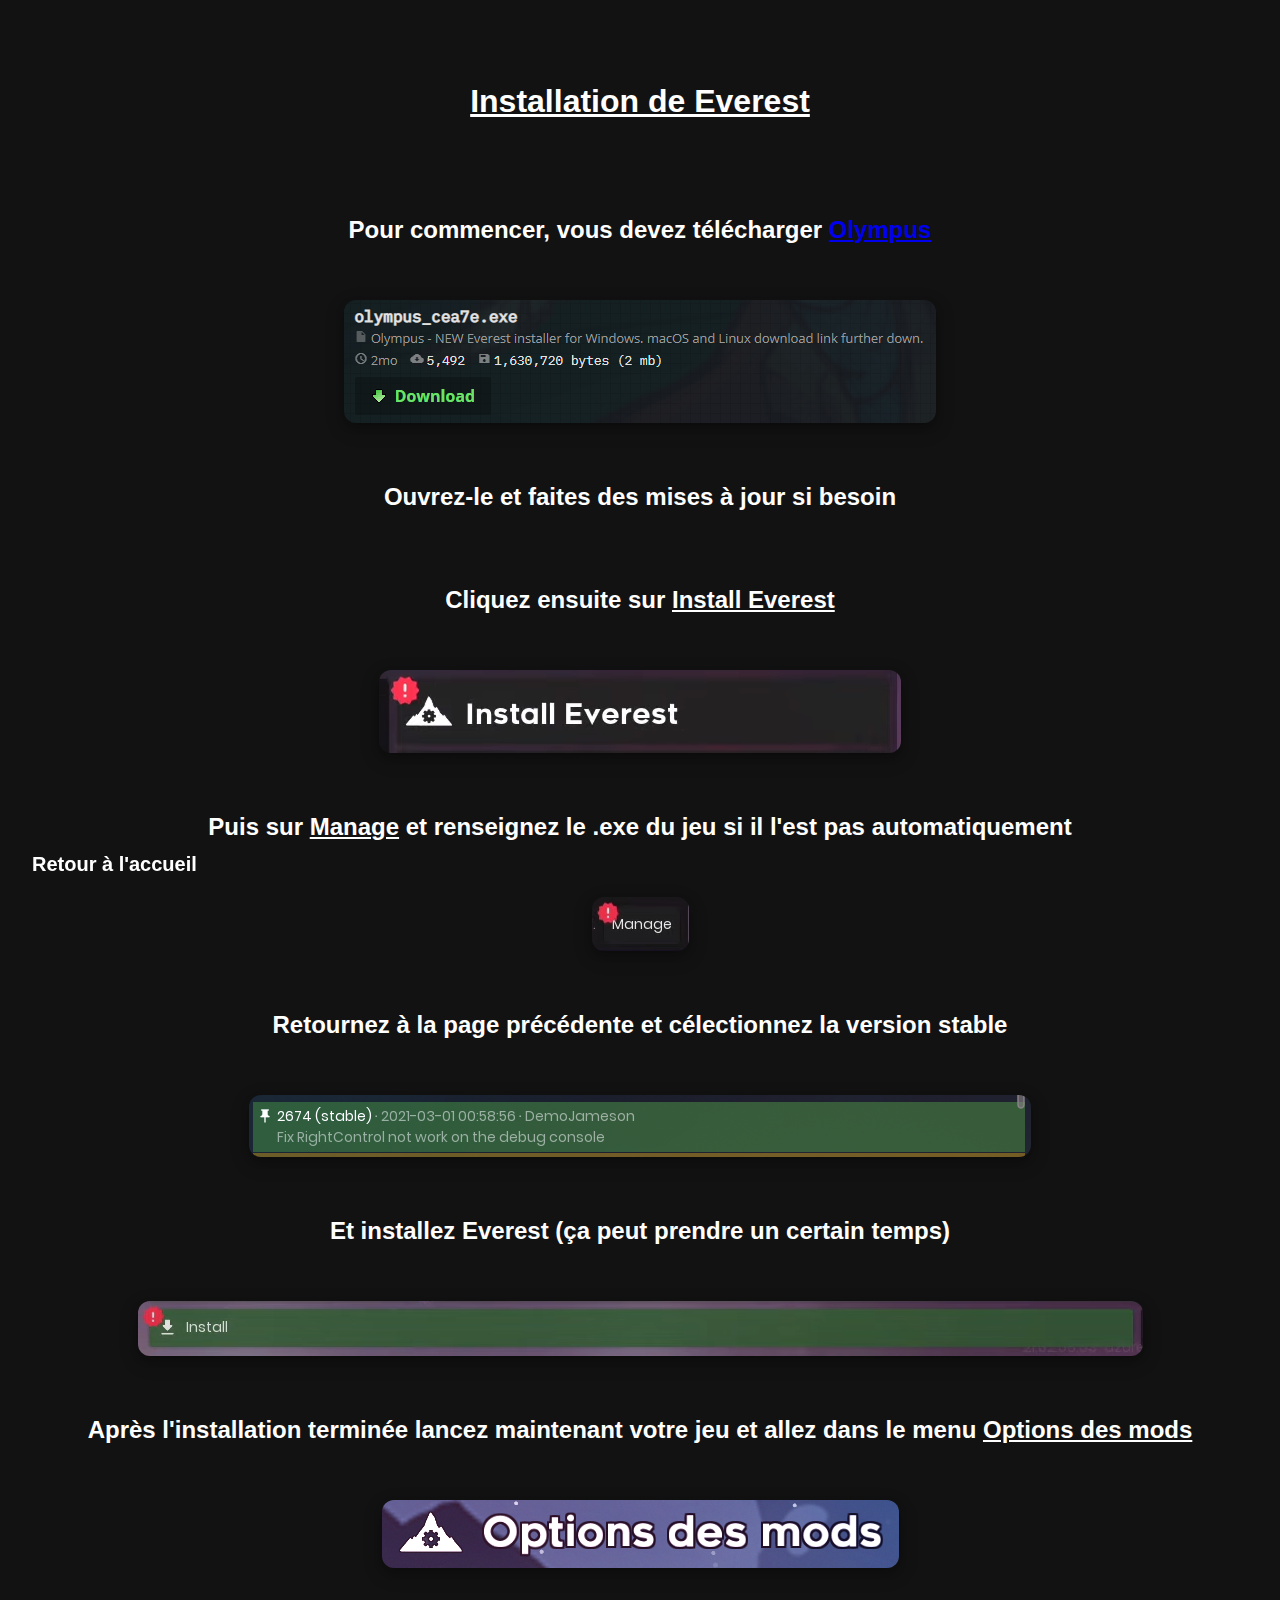
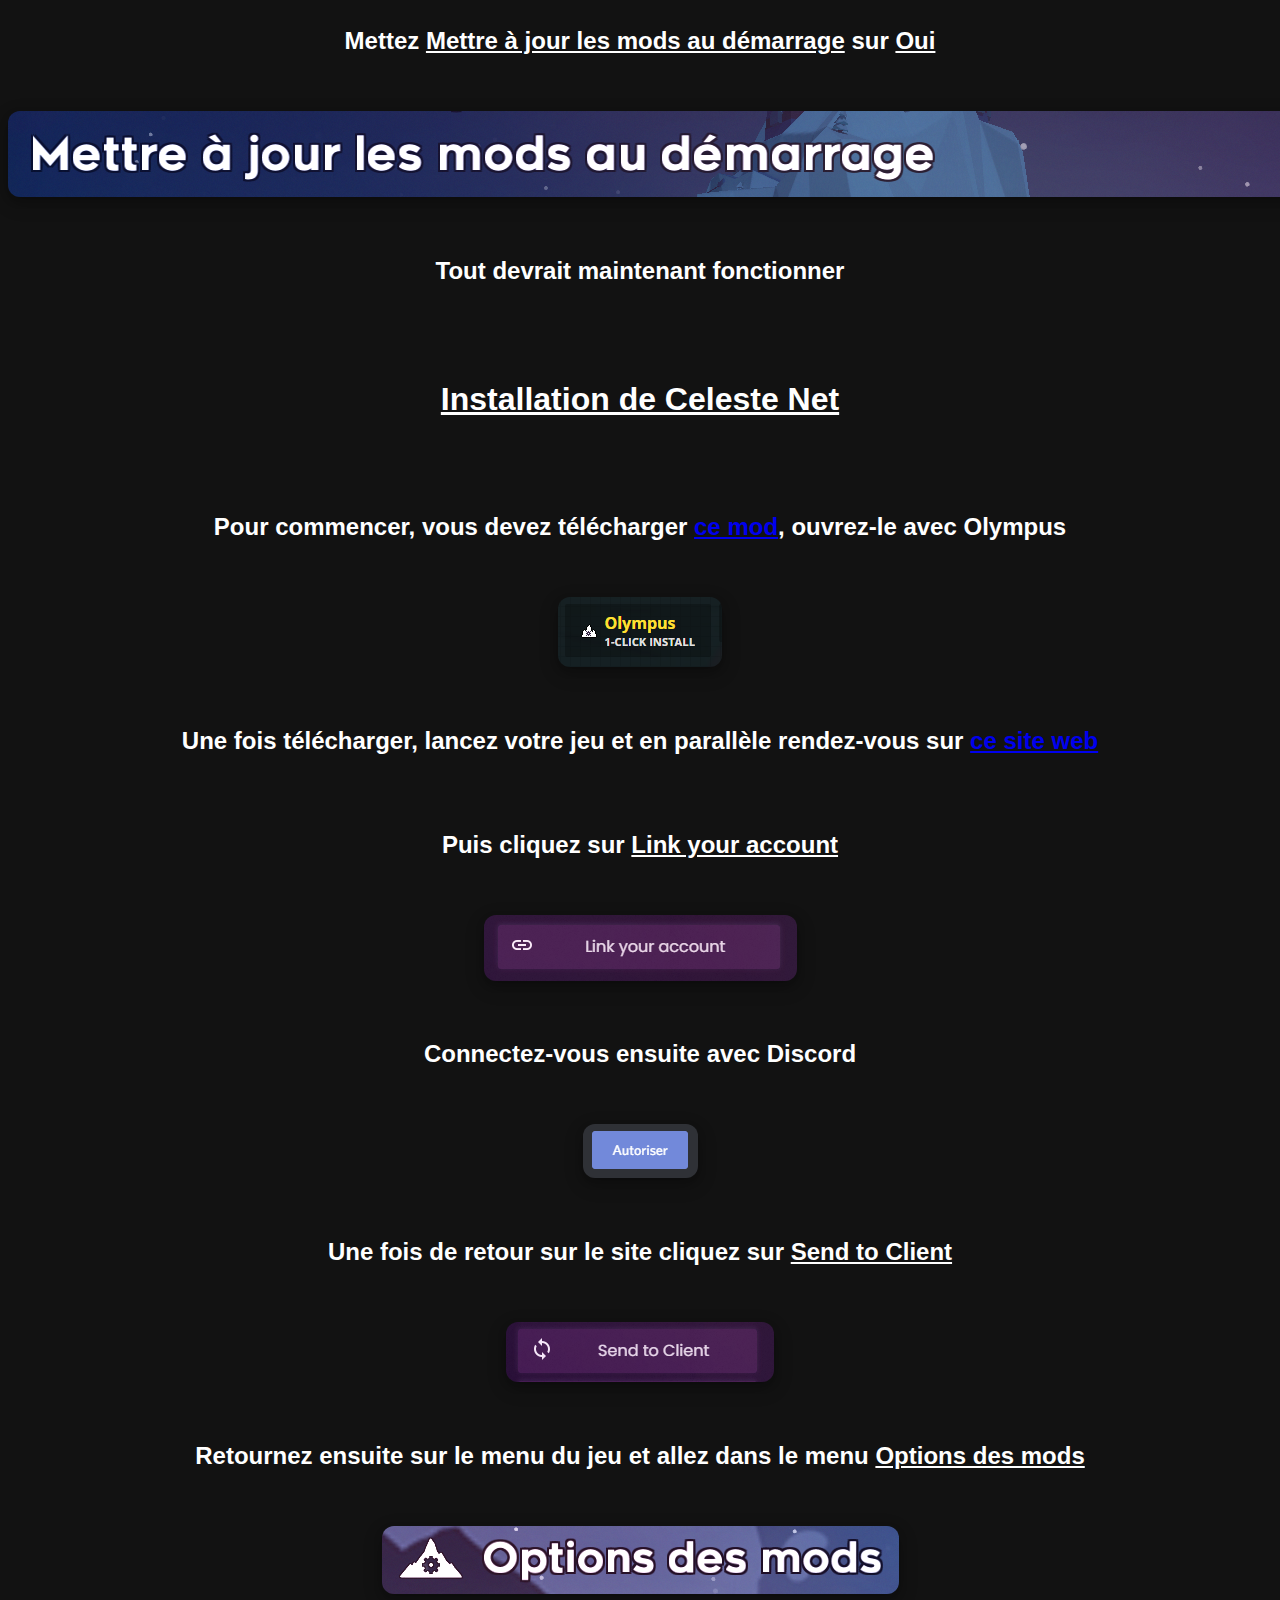
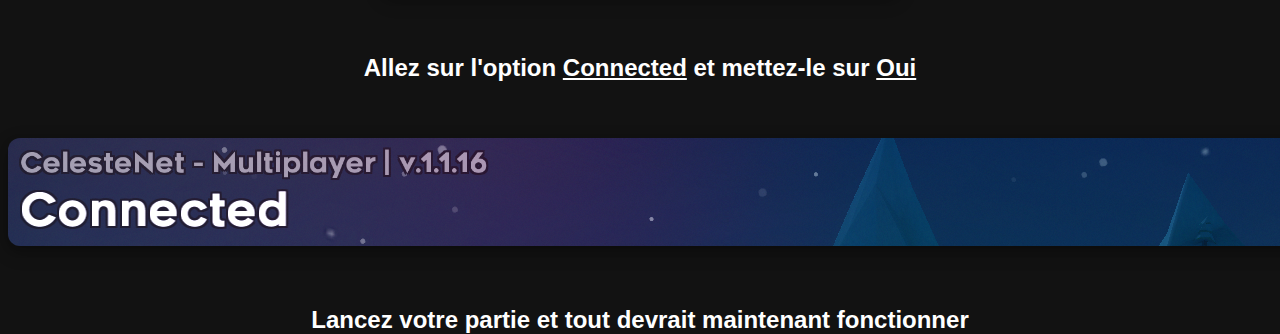
==== commit 1b023a49: "Update celeste.html" ====
--- a/celeste.html
+++ b/celeste.html
@@ -42,7 +42,7 @@
     <br>
     <br>
     <center>
-        <h2>Puis sur <u>Manage</u> et renseignez le .exe du jeu si il est pas mit automatiquement</h2>
+        <h2>Puis sur <u>Manage</u> et renseignez le .exe du jeu si il l'est pas automatiquement</h2>
     </center>
     <br>
     <br>
